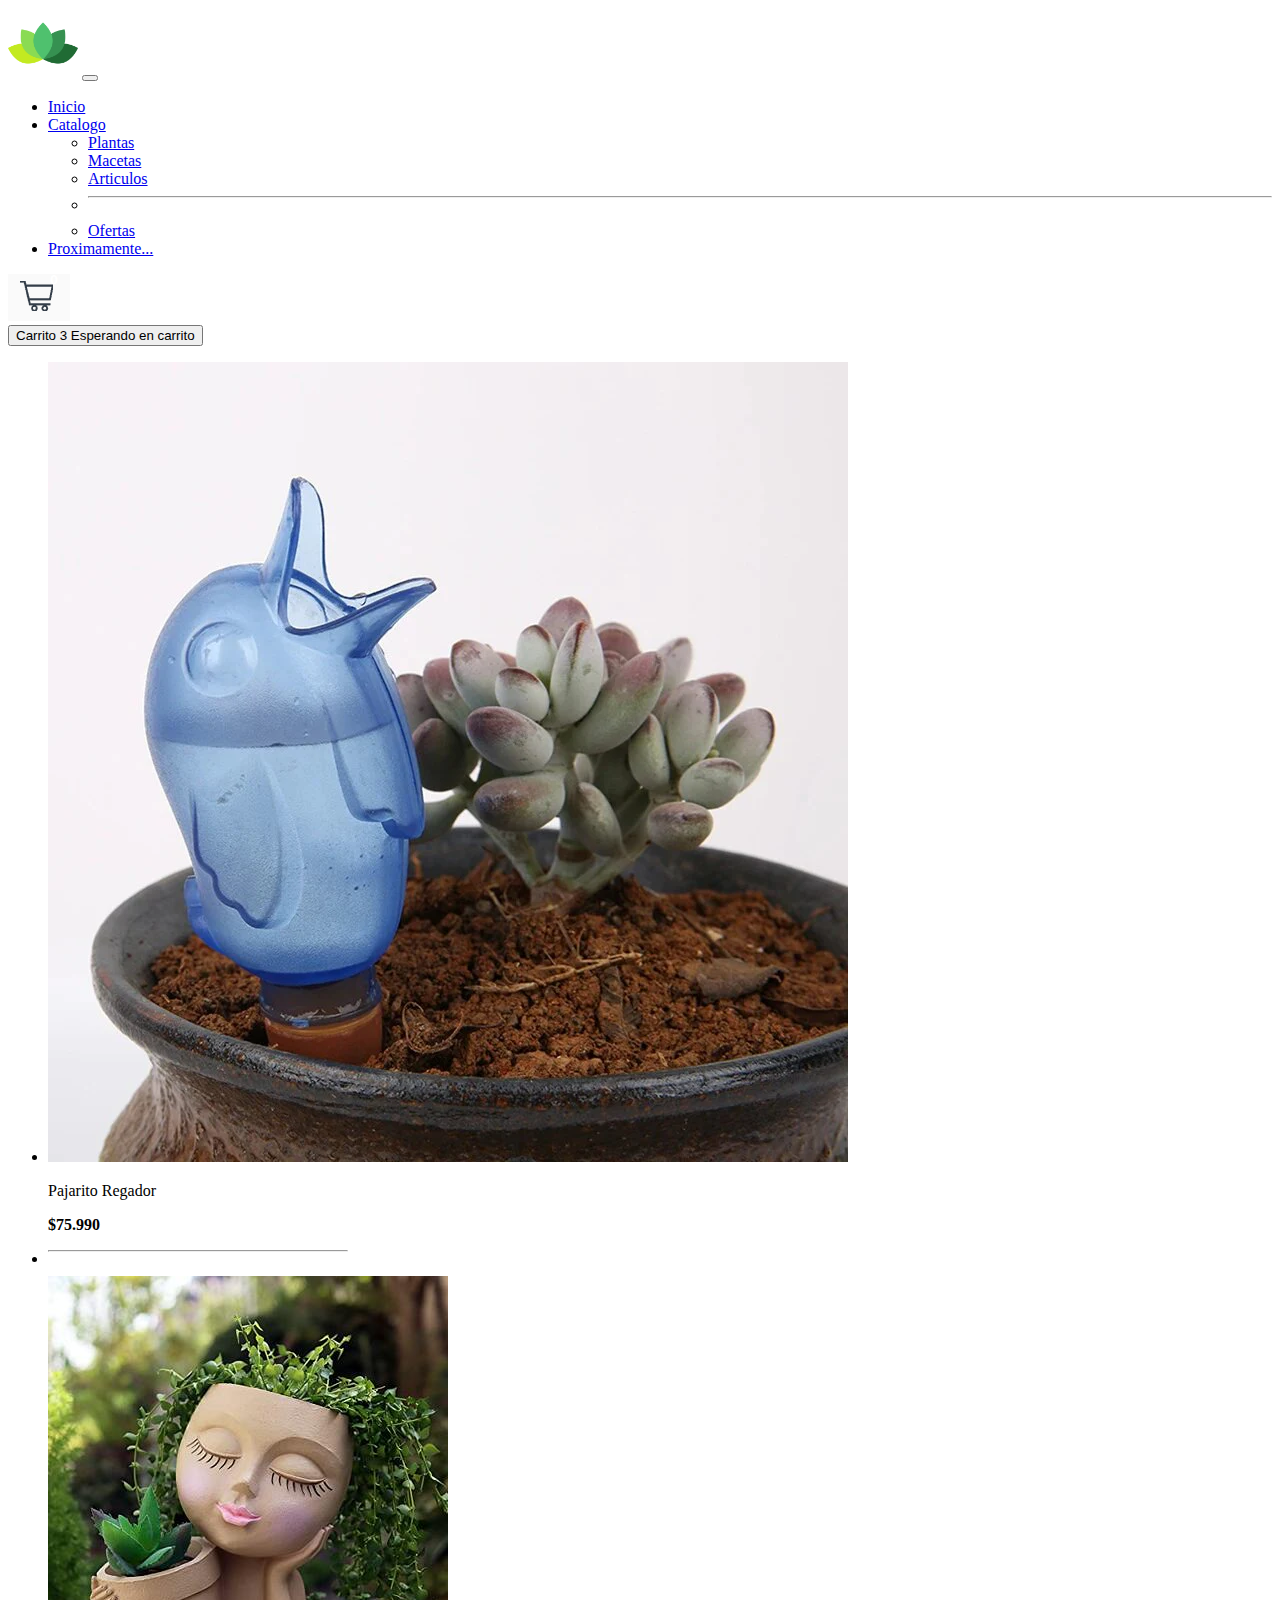
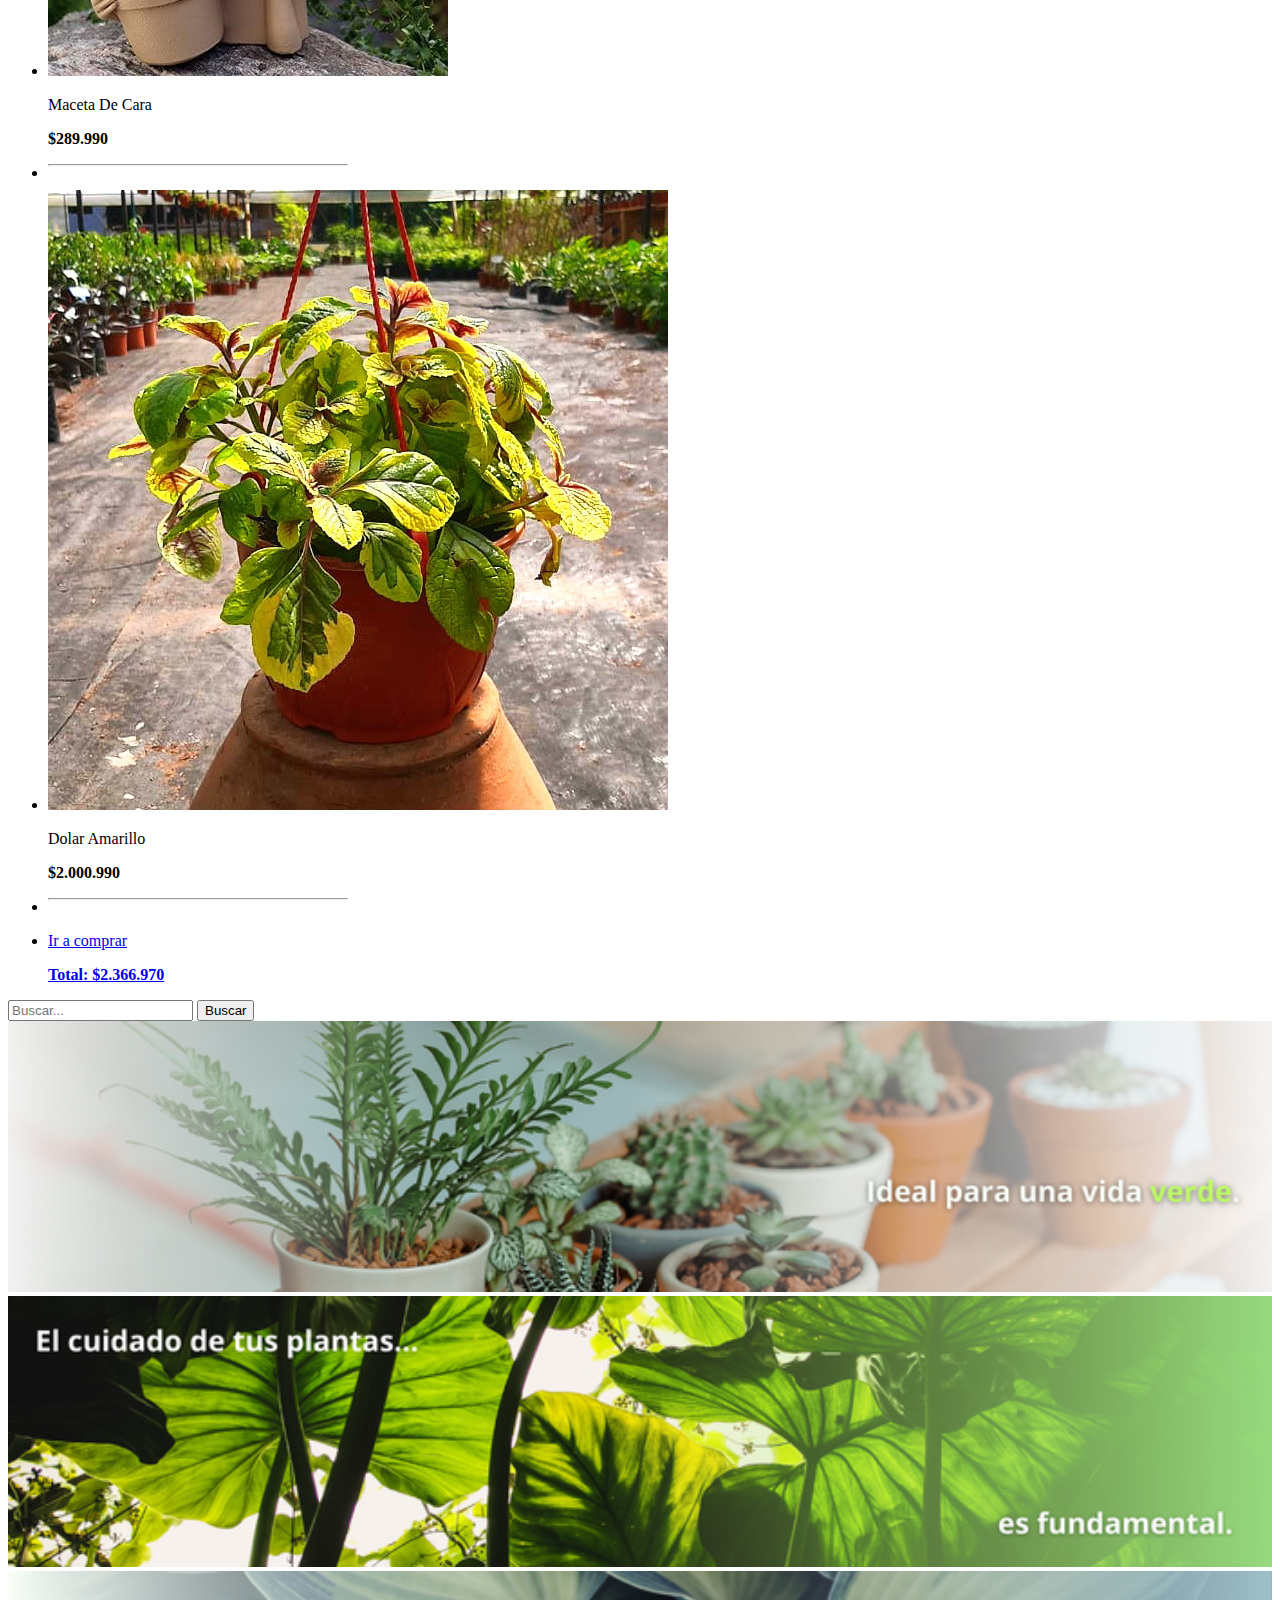
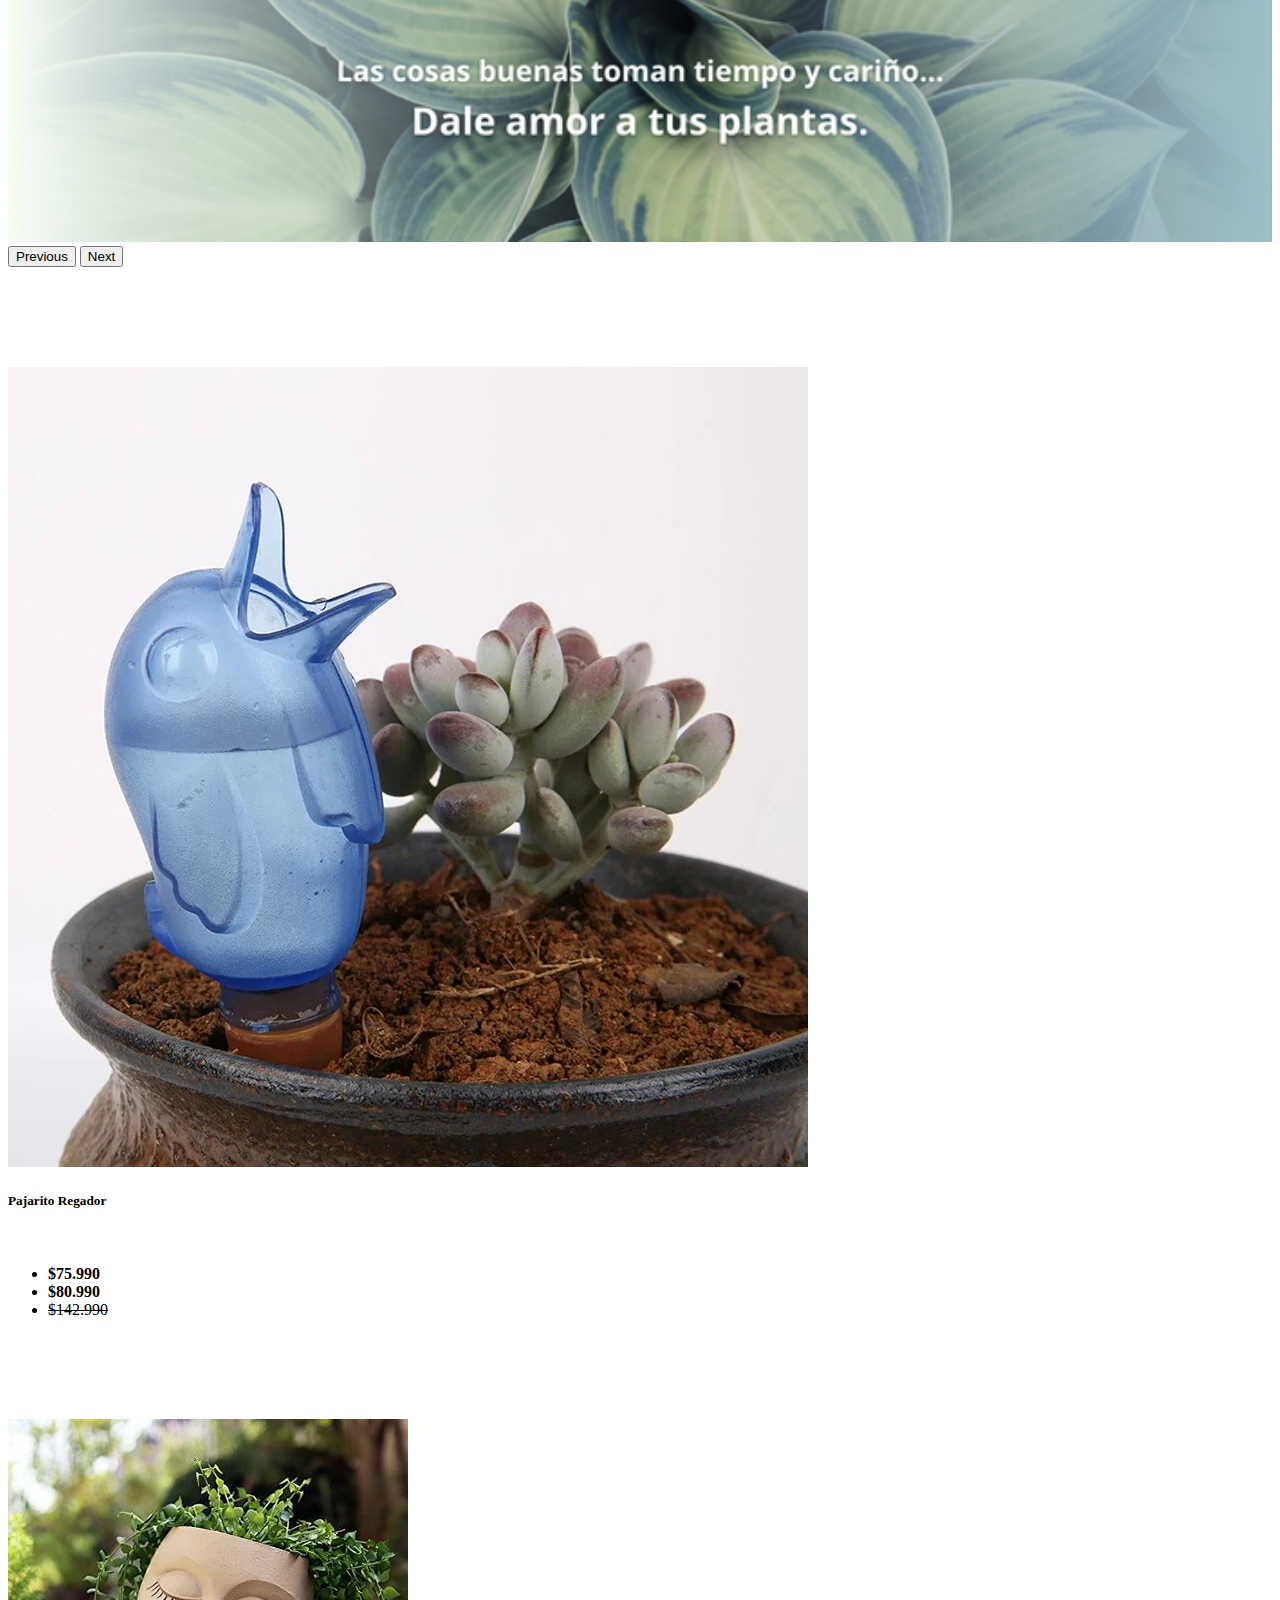
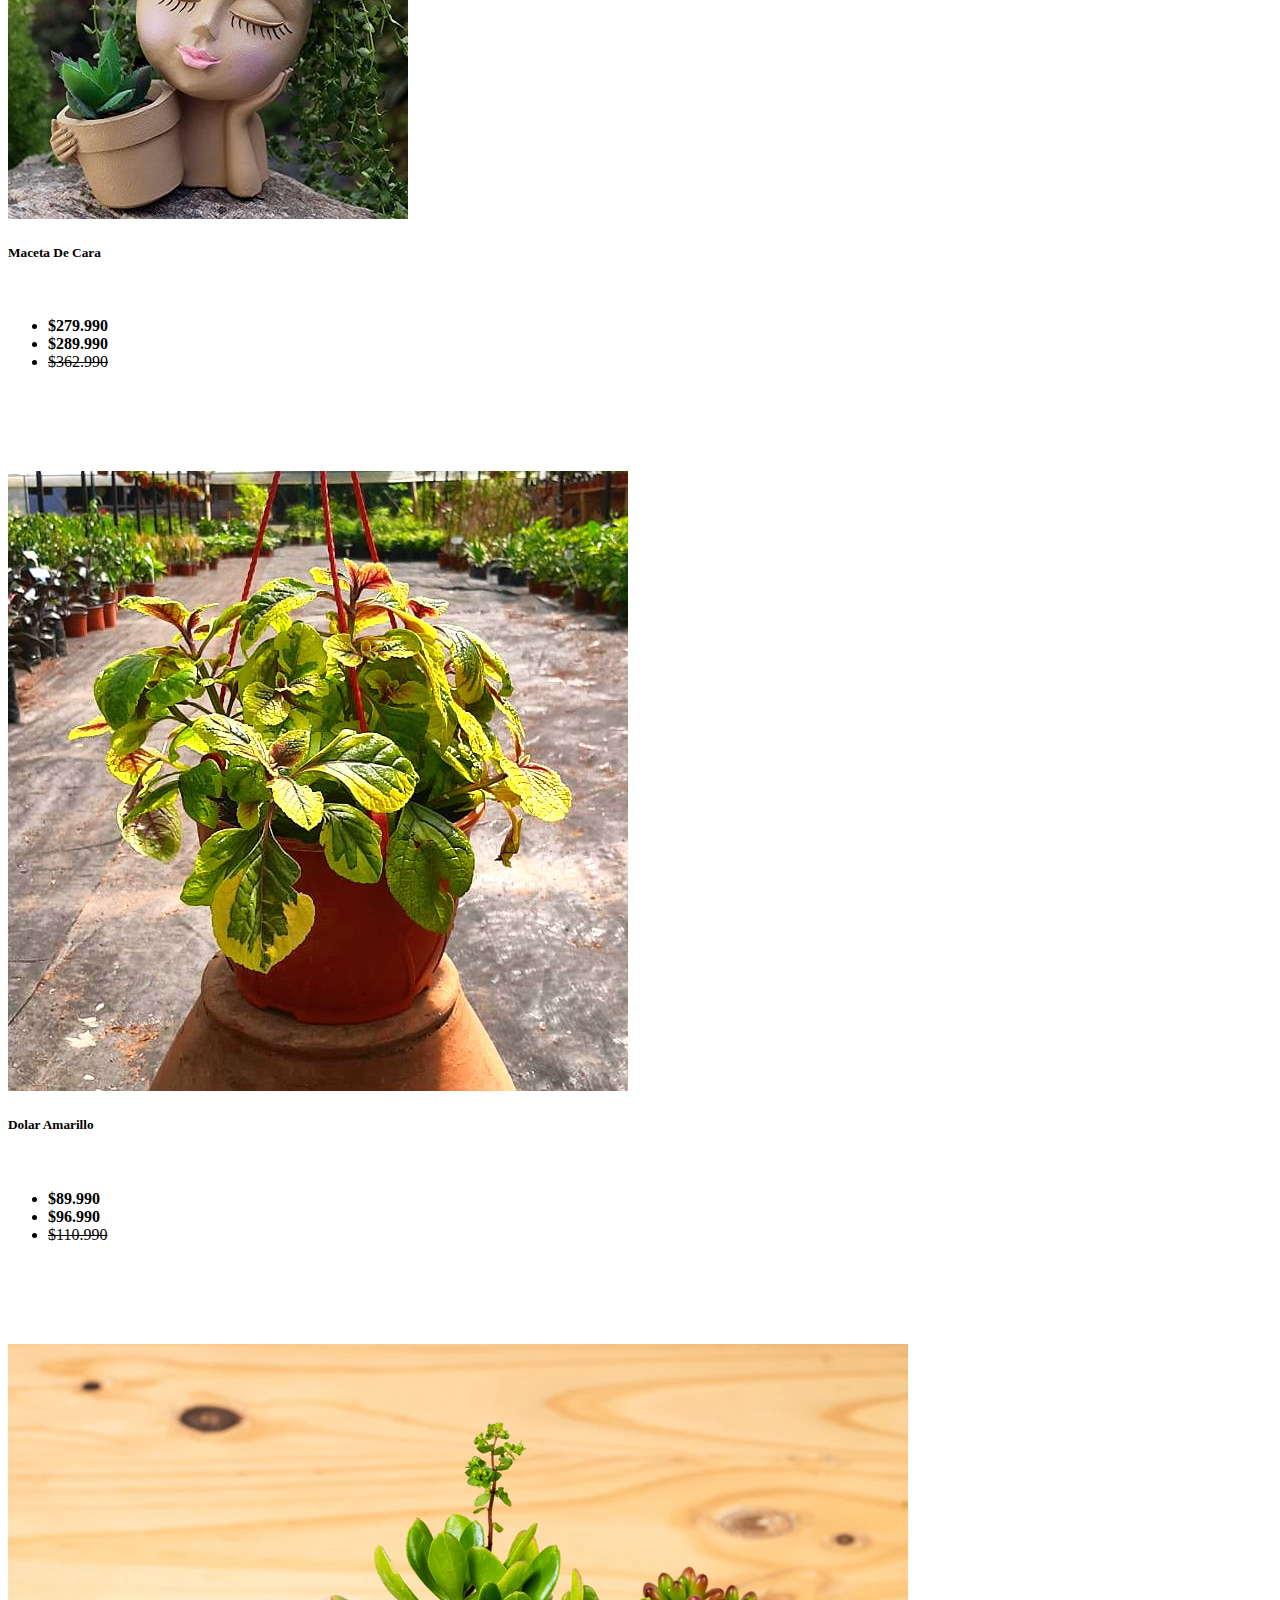
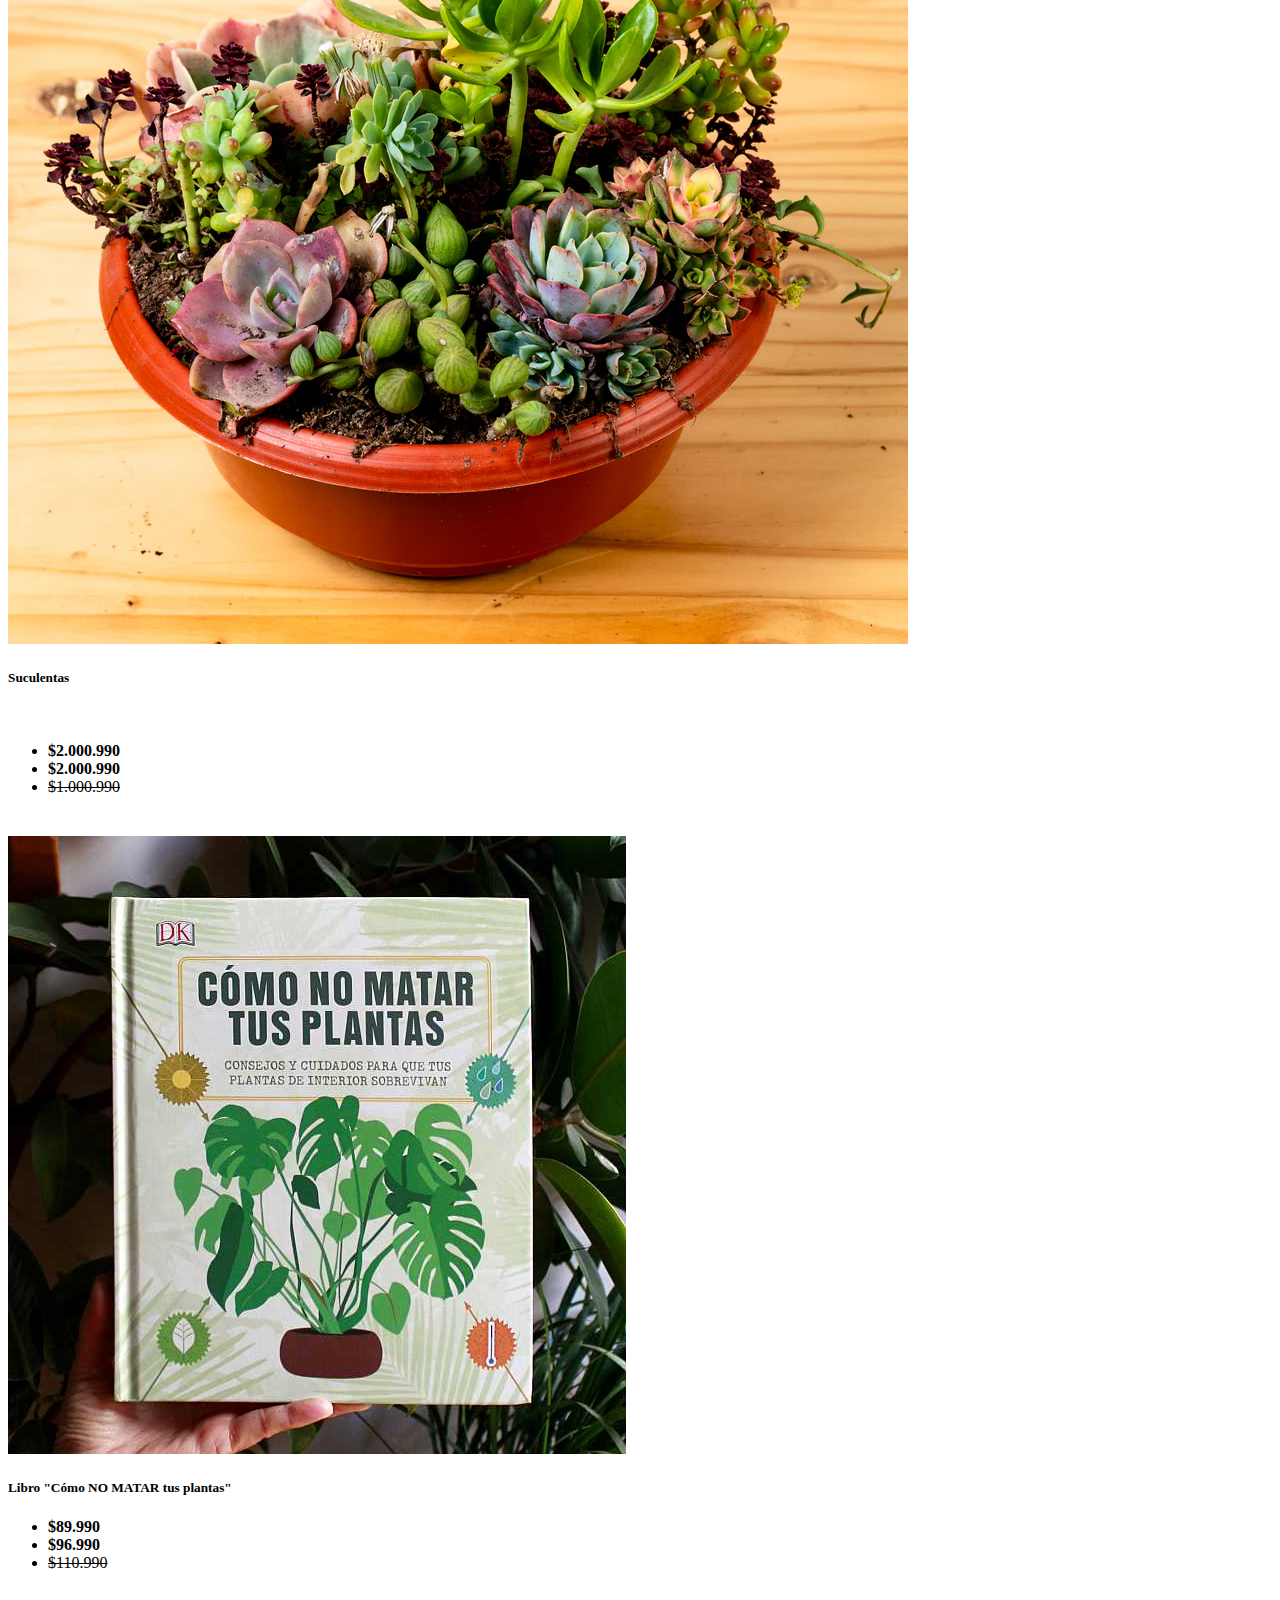
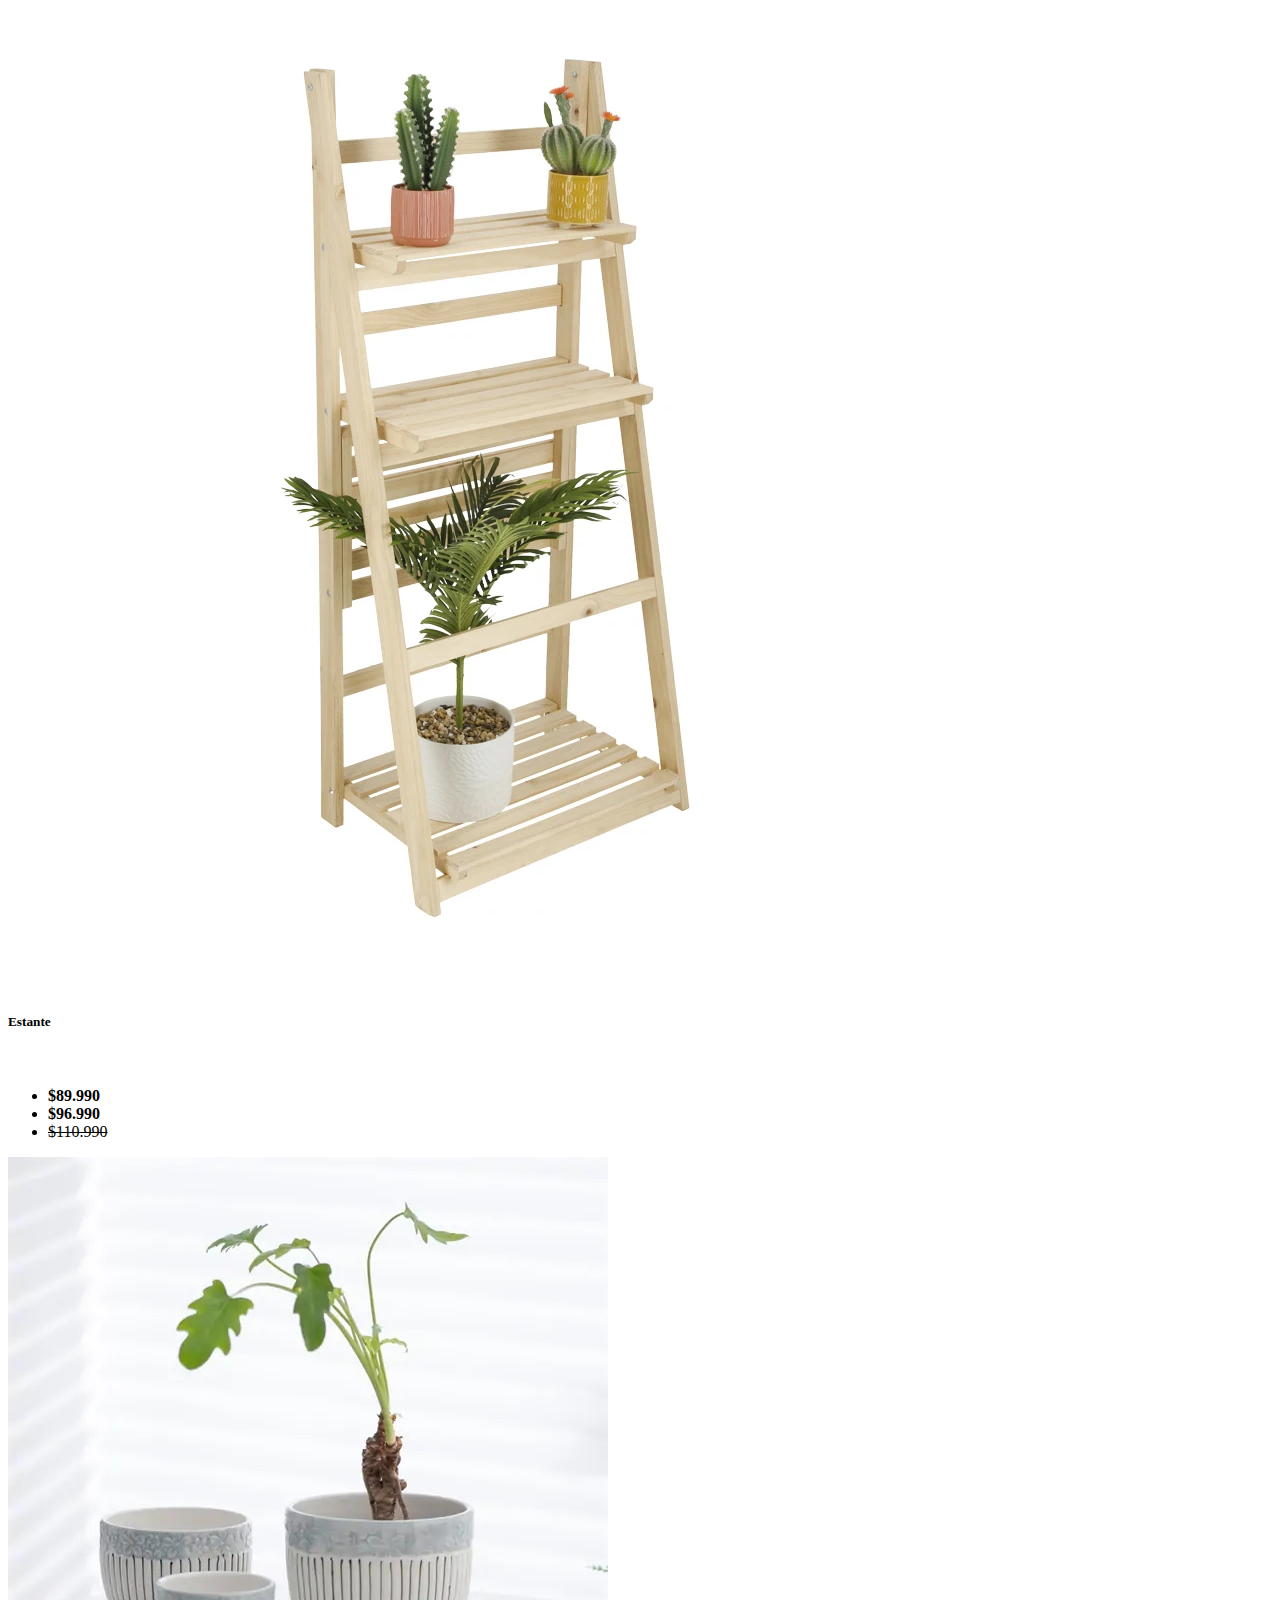
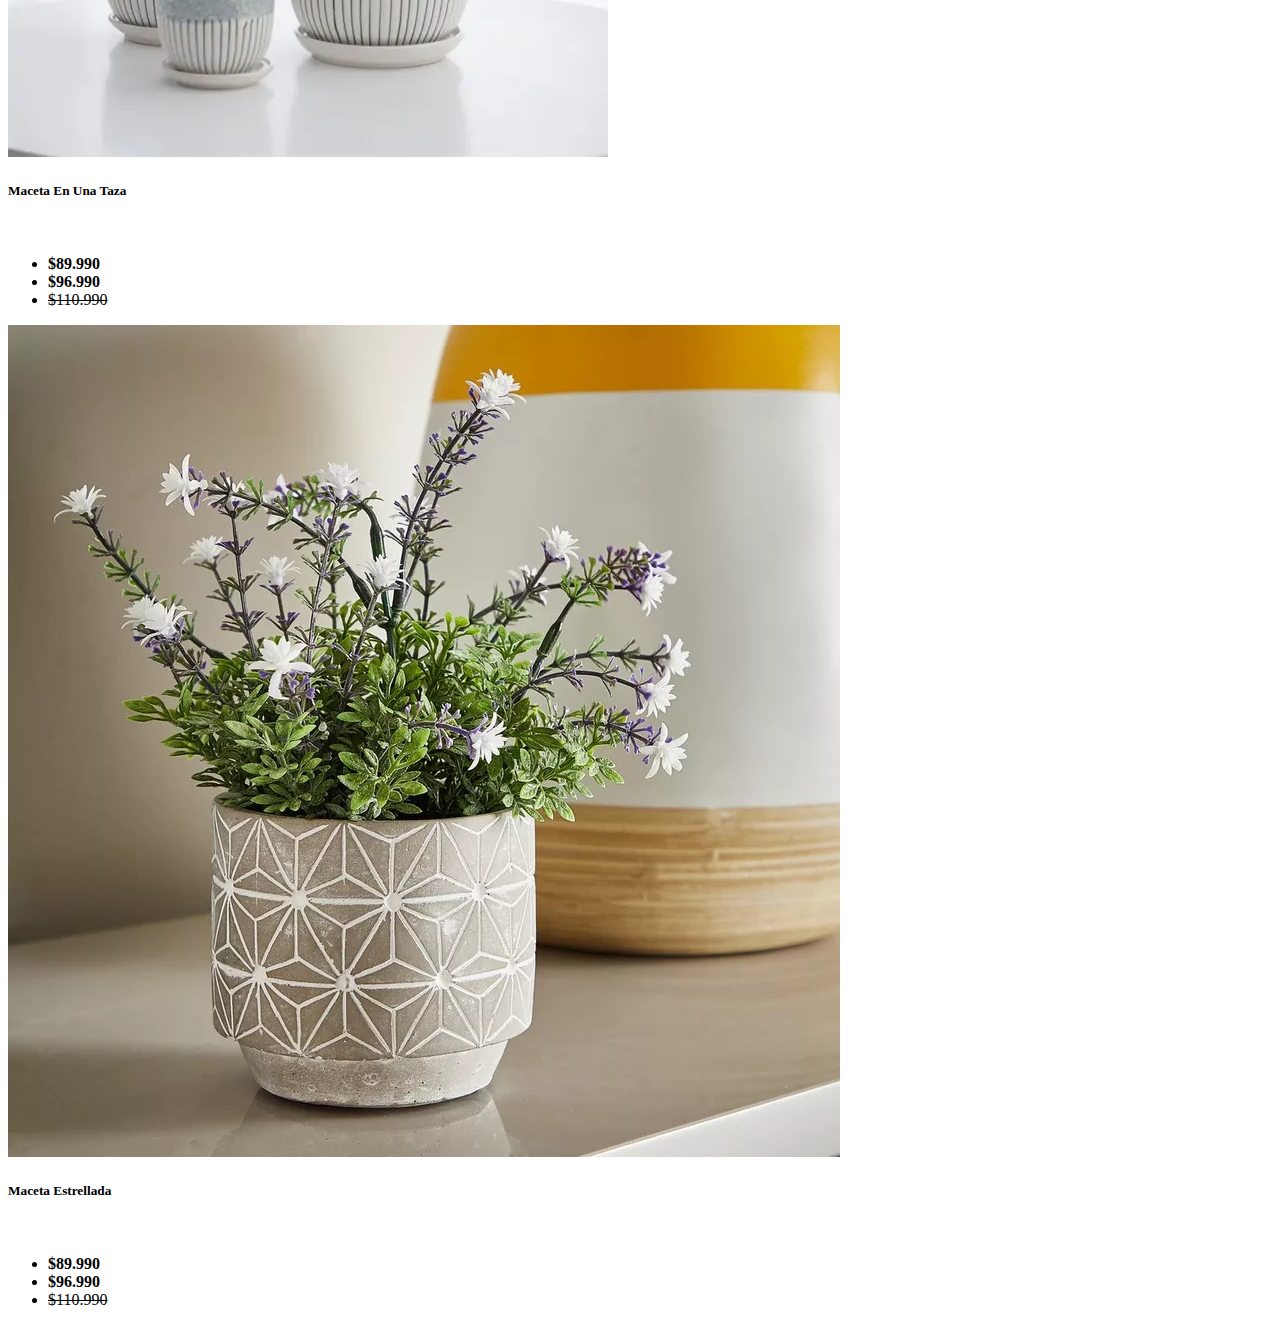
==== DIANA_AVILA_FELIPE_CRISOSTOMO_009D/Index.html @ 9fd3e960 "Renombrando" ====
<!doctype html>
<html lang="en">
  <head>
    <meta charset="utf-8">
    <meta name="viewport" content="width=device-width, initial-scale=1">

    <link href="https://cdn.jsdelivr.net/npm/bootstrap@5.0.2/dist/css/bootstrap.min.css" rel="stylesheet" integrity="sha384-EVSTQN3/azprG1Anm3QDgpJLIm9Nao0Yz1ztcQTwFspd3yD65VohhpuuCOmLASjC" crossorigin="anonymous">
    <link rel="stylesheet" href="style.css">
    <script src="funciones.js"></script>

    <title>PlantCare</title>
  </head>
  <body>

    <nav class="navbar navbar-expand-lg navbar-light bg-light">
        <div class="container-fluid">
          <a href="pagina.html"><img src="img/logo.png" alt="" width="70px"></a>
          <button class="navbar-toggler" type="button" data-bs-toggle="collapse" data-bs-target="#navbarSupportedContent" aria-controls="navbarSupportedContent" aria-expanded="false" aria-label="Toggle navigation">
            <span class="navbar-toggler-icon"></span>
          </button>
          <div class="collapse navbar-collapse" id="navbarSupportedContent">
            <ul class="navbar-nav me-auto mb-2 mb-lg-0">
              <li class="nav-item">
                <a class="nav-link active" aria-current="page" href="pagina.html">Inicio</a>
              </li>
              <li class="nav-item dropdown">
                <a class="nav-link dropdown-toggle" href="#" id="navbarDropdown" role="button" data-bs-toggle="dropdown" aria-expanded="false"> Catalogo
                </a>
                <ul class="dropdown-menu" aria-labelledby="navbarDropdown">
                  <li><a class="dropdown-item" href="Plantas.html">Plantas</a></li>
                  <li><a class="dropdown-item" href="Macetas.html">Macetas</a></li>
                  <li><a class="dropdown-item" href="Articulos.html">Articulos</a></li>
                  <li><hr class="dropdown-divider"></li>
                  <li><a class="dropdown-item" href="#">Ofertas</a></li>
                </ul>
              </li>
              <li class="nav-item">
                <a class="nav-link disabled" href="#" tabindex="-1" aria-disabled="true">Proximamente...</a>
              </li>
            </ul>
            <img src="img/carrito robado.png" alt="robado con exito">
            <div class="dropdown">
              <button class="btn btn-success position-relative me-2" type="button" id="dropdownMenuButton" data-bs-toggle="dropdown" aria-expanded="false">
                Carrito
                <span class="position-absolute top-0 start-100 translate-middle badge rounded-pill bg-danger">
                  3
                  <span class="visually-hidden">Esperando en carrito</span>
                </span>
              </button>
              <ul class="dropdown-menu dropdown-menu-large" aria-labelledby="dropdownMenuButton">
                <li>
                  <div class="container">
                    <div class="row align-items-center">
                      <div class="col-4">
                        <a href="#"><img src="img/articulos/art1_pajaritoregador.webp" alt="" class="img-fluid"></a>
                      </div>
                      <div class="col-8 text-start">
                        <p class="lead mb-0">Pajarito Regador</p>
                        <p class="lead"><b>$75.990</b></p> 
                      </div>
                    </div>
                  </div>
                </li>
                <li><hr class="dropdown-divider"></li>
                <li>
                  <div class="container">
                    <div class="row align-items-center">
                      <div class="col-4">
                        <a href="#"><img src="img/macetas/maceta1.jpg" alt="" class="img-fluid"></a>
                      </div>
                      <div class="col-8 text-start">
                        <p class="lead mb-0">Maceta De Cara</p>
                        <p class="lead"><b>$289.990</b></p> 
                      </div>
                    </div>
                  </div>
                </li>
                <li><hr class="dropdown-divider"></li>

                <li>
                  <div class="container">
                    <div class="row align-items-center">
                      <div class="col-4">
                        <a href="#"><img src="img/plantas/planta1_dolaramarillo.jpg" alt="" class="img-fluid"></a>
                      </div>
                      <div class="col-8 text-start">
                        <p class="lead mb-0">Dolar Amarillo</p>
                        <p class="lead"><b>$2.000.990</b></p>                        
                      </div>
                    </div>
                  </div>
                </li>

                <li><hr class="dropdown-divider"></li>
                <li>
                    <a class="dropdown-item" href="carrito.html">
                    <p class="lead">Ir a comprar</p>
                    <p class="lead"><b>Total: $2.366.970</b></p>
                  </a>
                </li>
              </ul>
            </div>

            <form class="d-flex">
              <input class="form-control me-2" type="Buscar" placeholder="Buscar..." aria-label="Buscar">
              <button class="btn btn-outline-success" type="submit">Buscar</button>
            </form>
          </div>
        </div>
      </nav>
      <div id="carouselExampleControls" class="carousel slide" data-bs-ride="carousel">
        <div class="carousel-inner">
          <div class="carousel-item active">
            <img src="img/carrusel1.png" class="d-block w-100" alt="">
          </div>
          <div class="carousel-item">
            <img src="img/carrusel2.png" class="d-block w-100" alt="">
          </div>
          <div class="carousel-item">
            <img src="img/carrusel3.png" class="d-block w-100" alt="">
          </div>
        </div>
        <button class="carousel-control-prev" type="button" data-bs-target="#carouselExampleControls" data-bs-slide="prev">
          <span class="carousel-control-prev-icon" aria-hidden="true"></span>
          <span class="visually-hidden">Previous</span>
        </button>
        <button class="carousel-control-next" type="button" data-bs-target="#carouselExampleControls" data-bs-slide="next">
          <span class="carousel-control-next-icon" aria-hidden="true"></span>
          <span class="visually-hidden">Next</span>
        </button>
      </div>

      <div class="container">
        <div class="row">
            <div class="col">
                <div class="card card2">
                    <img src="img/articulos/art1_pajaritoregador.webp" class="card-img-top" alt="...">
                    <div class="card-body">
                      <h5 class="card-title">Pajarito Regador</h5>
                      <img src="img/Screenshot_3.png" alt="">
                    </div>
                    <ul class="list-group list-group-flush">
                      <li class="list-group-item lead text-danger"><b>$75.990</b></li>
                      <li class="list-group-item lead"><b>$80.990</b></li>
                      <li class="list-group-item text-muted"><del>$142.990</del></li>
                    </ul>
                </div>
            </div>
            <div class="col">
                <div class="card card2">
                    <img src="img/macetas/maceta1.jpg" class="card-img-top" alt="...">
                    <div class="card-body">
                      <h5 class="card-title">Maceta De Cara</h5>
                      <img src="img/Screenshot_3.png" alt="">
                    </div>
                    <ul class="list-group list-group-flush">
                      <li class="list-group-item lead text-danger"><b>$279.990</b></li>
                      <li class="list-group-item lead"><b>$289.990</b></li>
                      <li class="list-group-item text-muted"><del>$362.990</del></li>
                    </ul>
                </div>
            </div>
            <div class="col">
                <div class="card card2">
                    <img src="img/plantas/planta1_dolaramarillo.jpg" class="card-img-top" alt="...">
                    <div class="card-body">
                      <h5 class="card-title">Dolar Amarillo</h5>
                      <img src="img/Screenshot_3.png" alt="">
                    </div>
                    <ul class="list-group list-group-flush">
                      <li class="list-group-item lead text-danger"><b>$89.990</b></li>
                      <li class="list-group-item lead"><b>$96.990</b></li>
                      <li class="list-group-item text-muted"><del>$110.990</del></li>
                    </ul>
                </div>
            </div>
            <div class="col">
                <div class="card card2">
                    <img src="img/plantas/planta7_suculentas.webp" class="card-img-top" alt="...">
                    <div class="card-body">
                      <h5 class="card-title">Suculentas</h5>
                      <img src="img/Screenshot_3.png" alt="">
                    </div>
                    <ul class="list-group list-group-flush">
                      <li class="list-group-item lead text-danger"><b>$2.000.990</b></li>
                      <li class="list-group-item lead"><b>$2.000.990</b></li>
                      <li class="list-group-item text-muted"><del>$1.000.990</del></li>
                    </ul>
                </div>
            </div>
            <div class="col-md-3">
              <div class="card">
                  <img src="img/articulos/art8_libro.jpg" class="card-img-top" alt="...">
                  <div class="card-body">
                    <h5 class="card-title">Libro "Cómo NO MATAR tus plantas" </h5>
                  </div>
                  <ul class="list-group list-group-flush">
                    <li class="list-group-item lead text-danger"><b>$89.990</b></li>
                    <li class="list-group-item lead"><b>$96.990</b></li>
                    <li class="list-group-item text-muted"><del>$110.990</del></li>
                  </ul>
              </div>
          </div>
          <div class="col-md-3">
            <div class="card">
                <img src="img/articulos/art7_estante.webp" class="card-img-top" alt="...">
                <div class="card-body">
                  <h5 class="card-title">Estante</h5>
                  <br>
                </div>
                <ul class="list-group list-group-flush">
                  <li class="list-group-item lead text-danger"><b>$89.990</b></li>
                  <li class="list-group-item lead"><b>$96.990</b></li>
                  <li class="list-group-item text-muted"><del>$110.990</del></li>
                </ul>
            </div>
        </div>
        <div class="col-md-3">
          <div class="card">
              <img src="img/macetas/maceta7.webp" class="card-img-top" alt="...">
              <div class="card-body">
                <h5 class="card-title">Maceta En Una Taza</h5>
                <br>
              </div>
              <ul class="list-group list-group-flush">
                <li class="list-group-item lead text-danger"><b>$89.990</b></li>
                <li class="list-group-item lead"><b>$96.990</b></li>
                <li class="list-group-item text-muted"><del>$110.990</del></li>
              </ul>
          </div>
        </div>
        <div class="col-md-3">
          <div class="card">
              <img src="img/macetas/maceta5.webp" class="card-img-top" alt="...">
              <div class="card-body">
                <h5 class="card-title">Maceta Estrellada</h5>
                <br>
              </div>
              <ul class="list-group list-group-flush">
                <li class="list-group-item lead text-danger"><b>$89.990</b></li>
                <li class="list-group-item lead"><b>$96.990</b></li>
                <li class="list-group-item text-muted"><del>$110.990</del></li>
              </ul>
          </div>
        </div>
        </div>
      </div>
    <script src="https://cdn.jsdelivr.net/npm/bootstrap@5.0.2/dist/js/bootstrap.bundle.min.js" integrity="sha384-MrcW6ZMFYlzcLA8Nl+NtUVF0sA7MsXsP1UyJoMp4YLEuNSfAP+JcXn/tWtIaxVXM" crossorigin="anonymous"></script>
  </body>
</html>
---- DIANA_AVILA_FELIPE_CRISOSTOMO_009D/style.css ----
.carousel-item img {
    max-height: 400px; 
    width: 100%; 
    margin: auto;
}

#carouselExampleControls {
    max-width: 100%; 
    height: auto;
    margin: 0 auto; 
}

.card2{
    width: 18rem; 
    margin-top: 100px;
    margin-bottom: 40px;
}

.dropdown-menu-large{
    width: 300px;
}

.cartita{
    width: 1500px;
 }
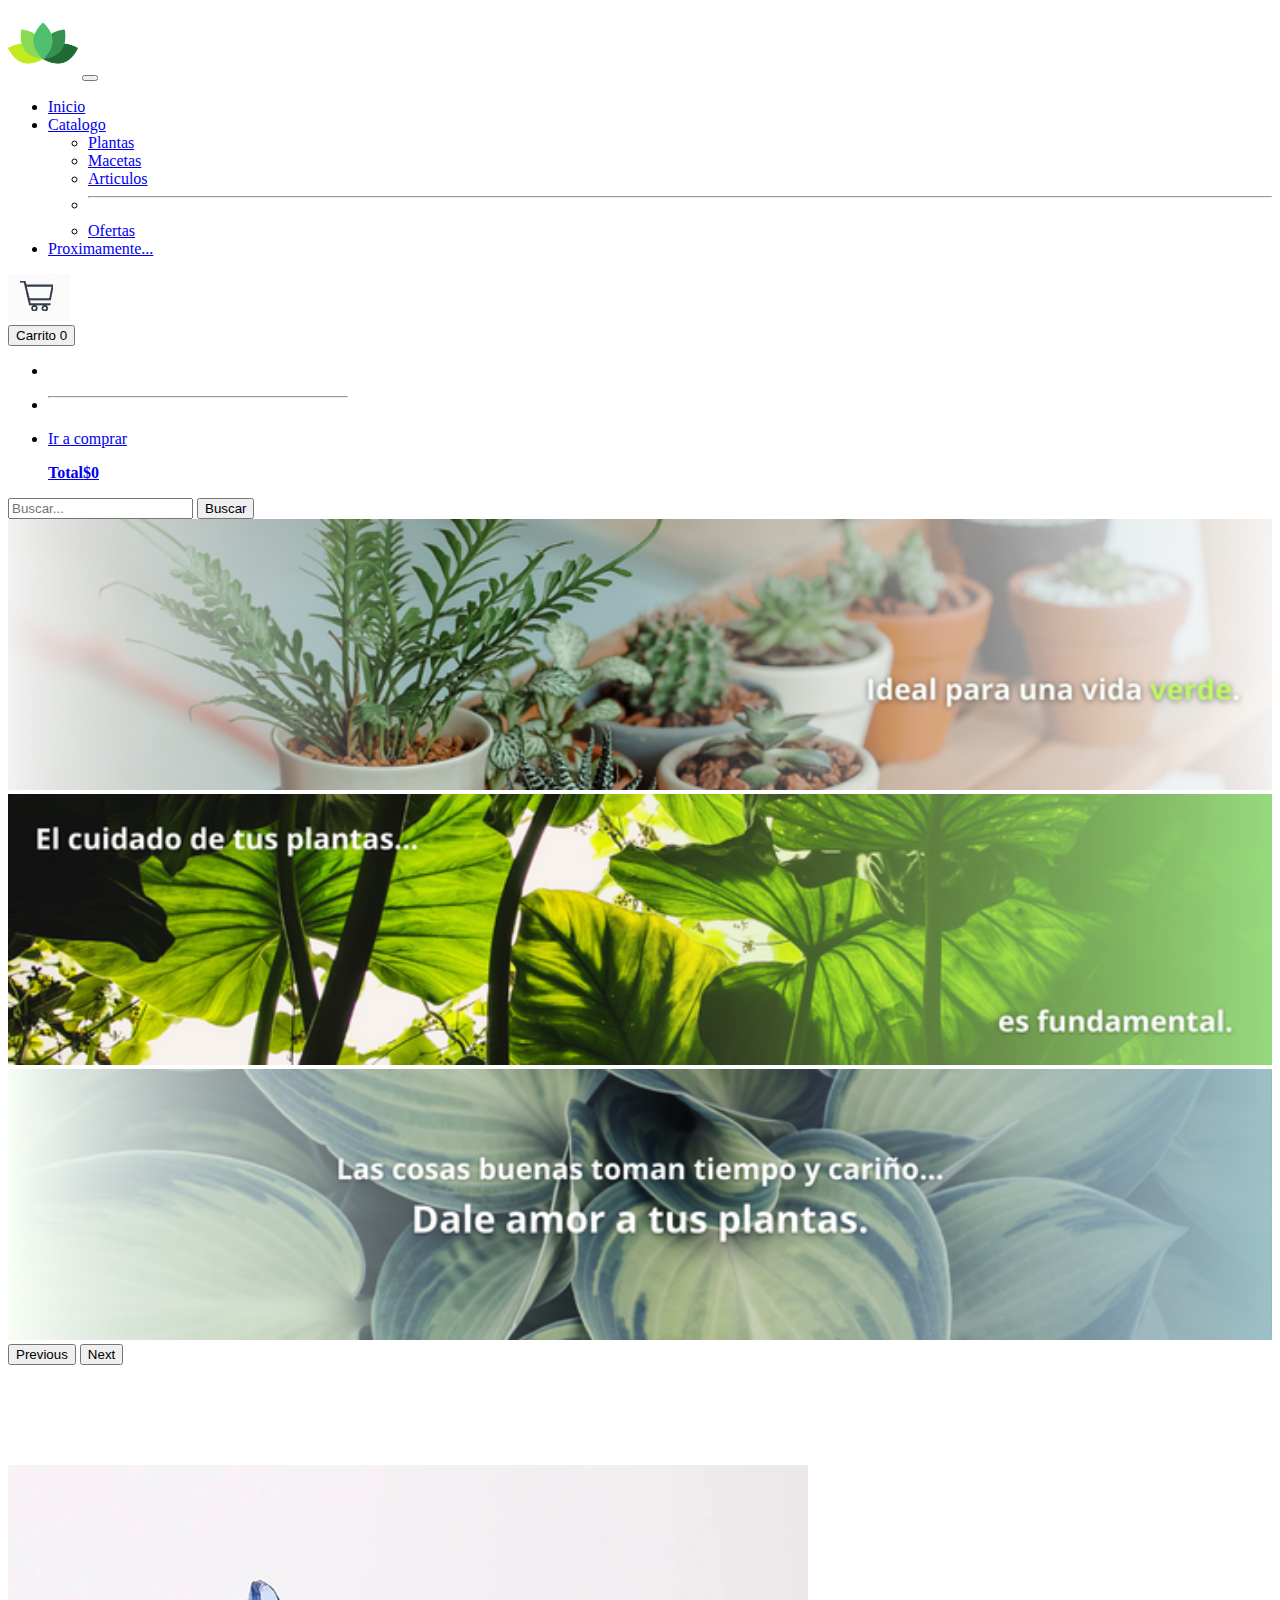
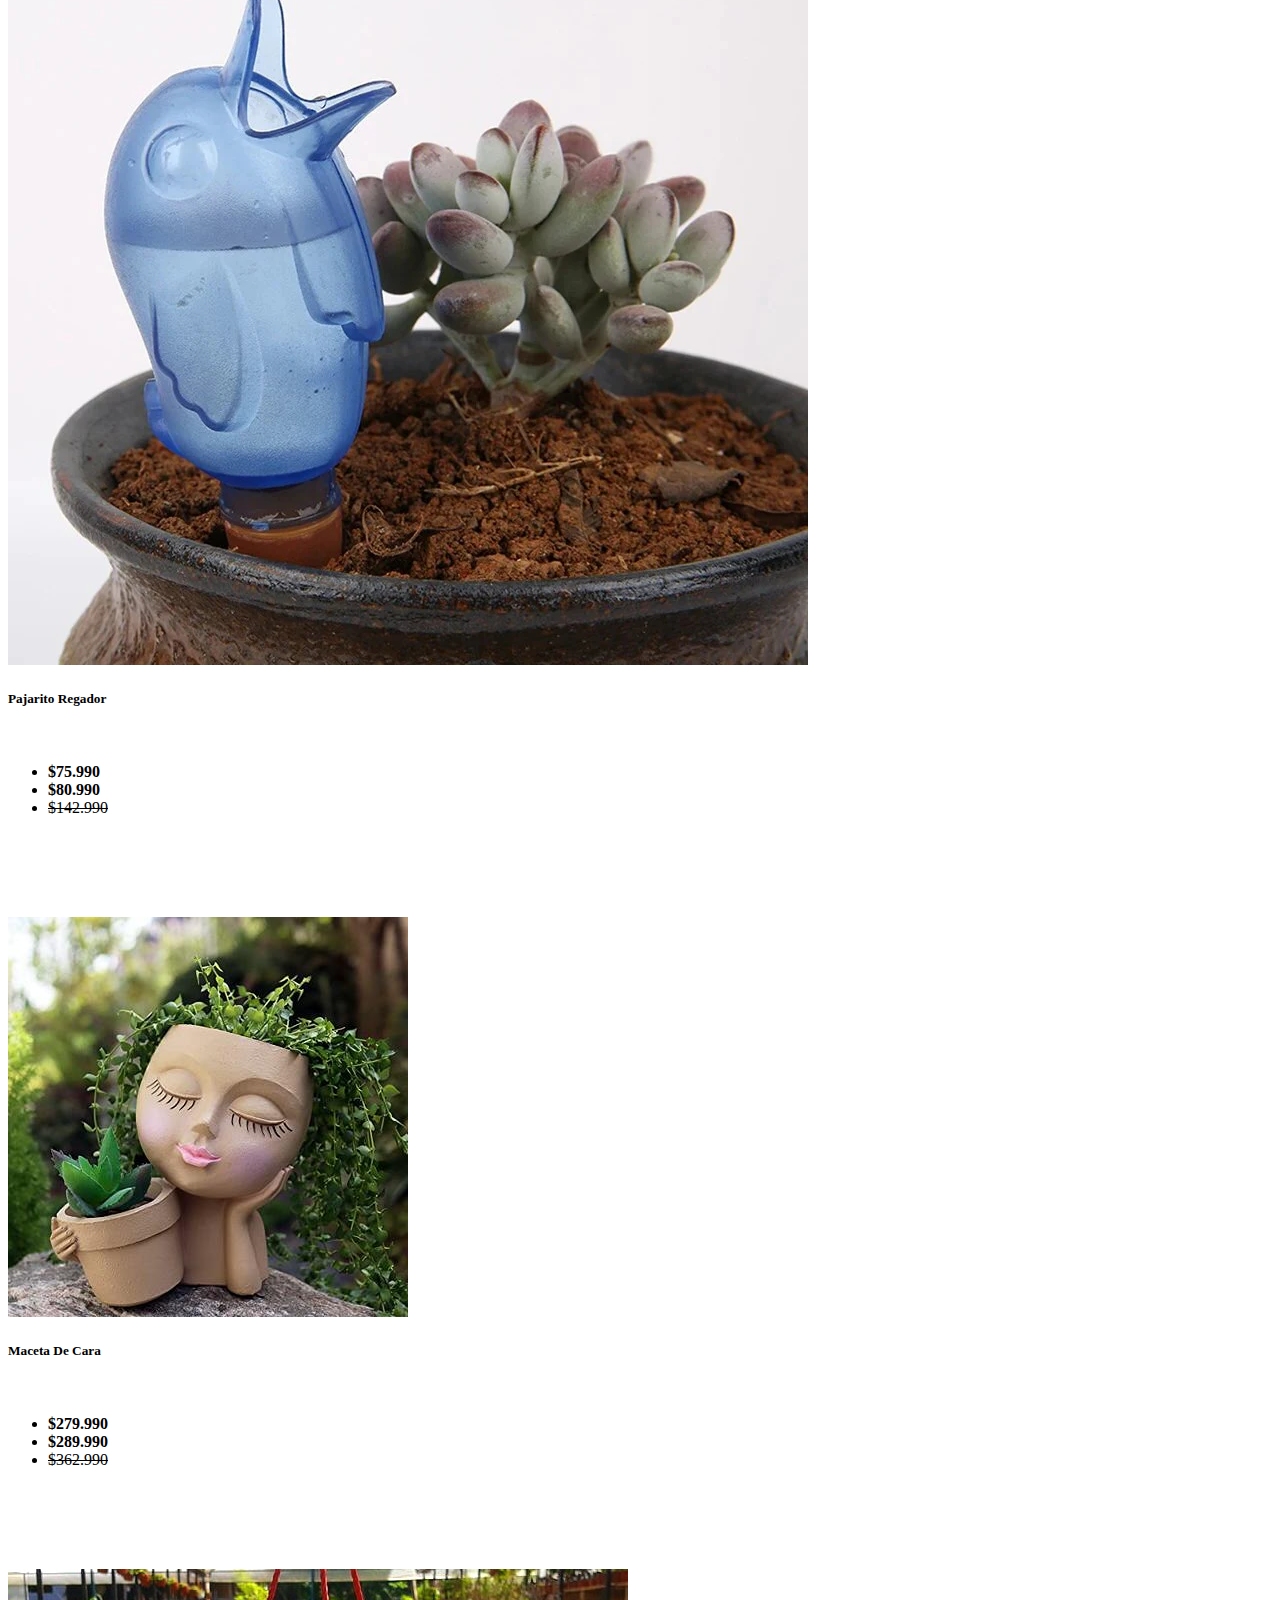
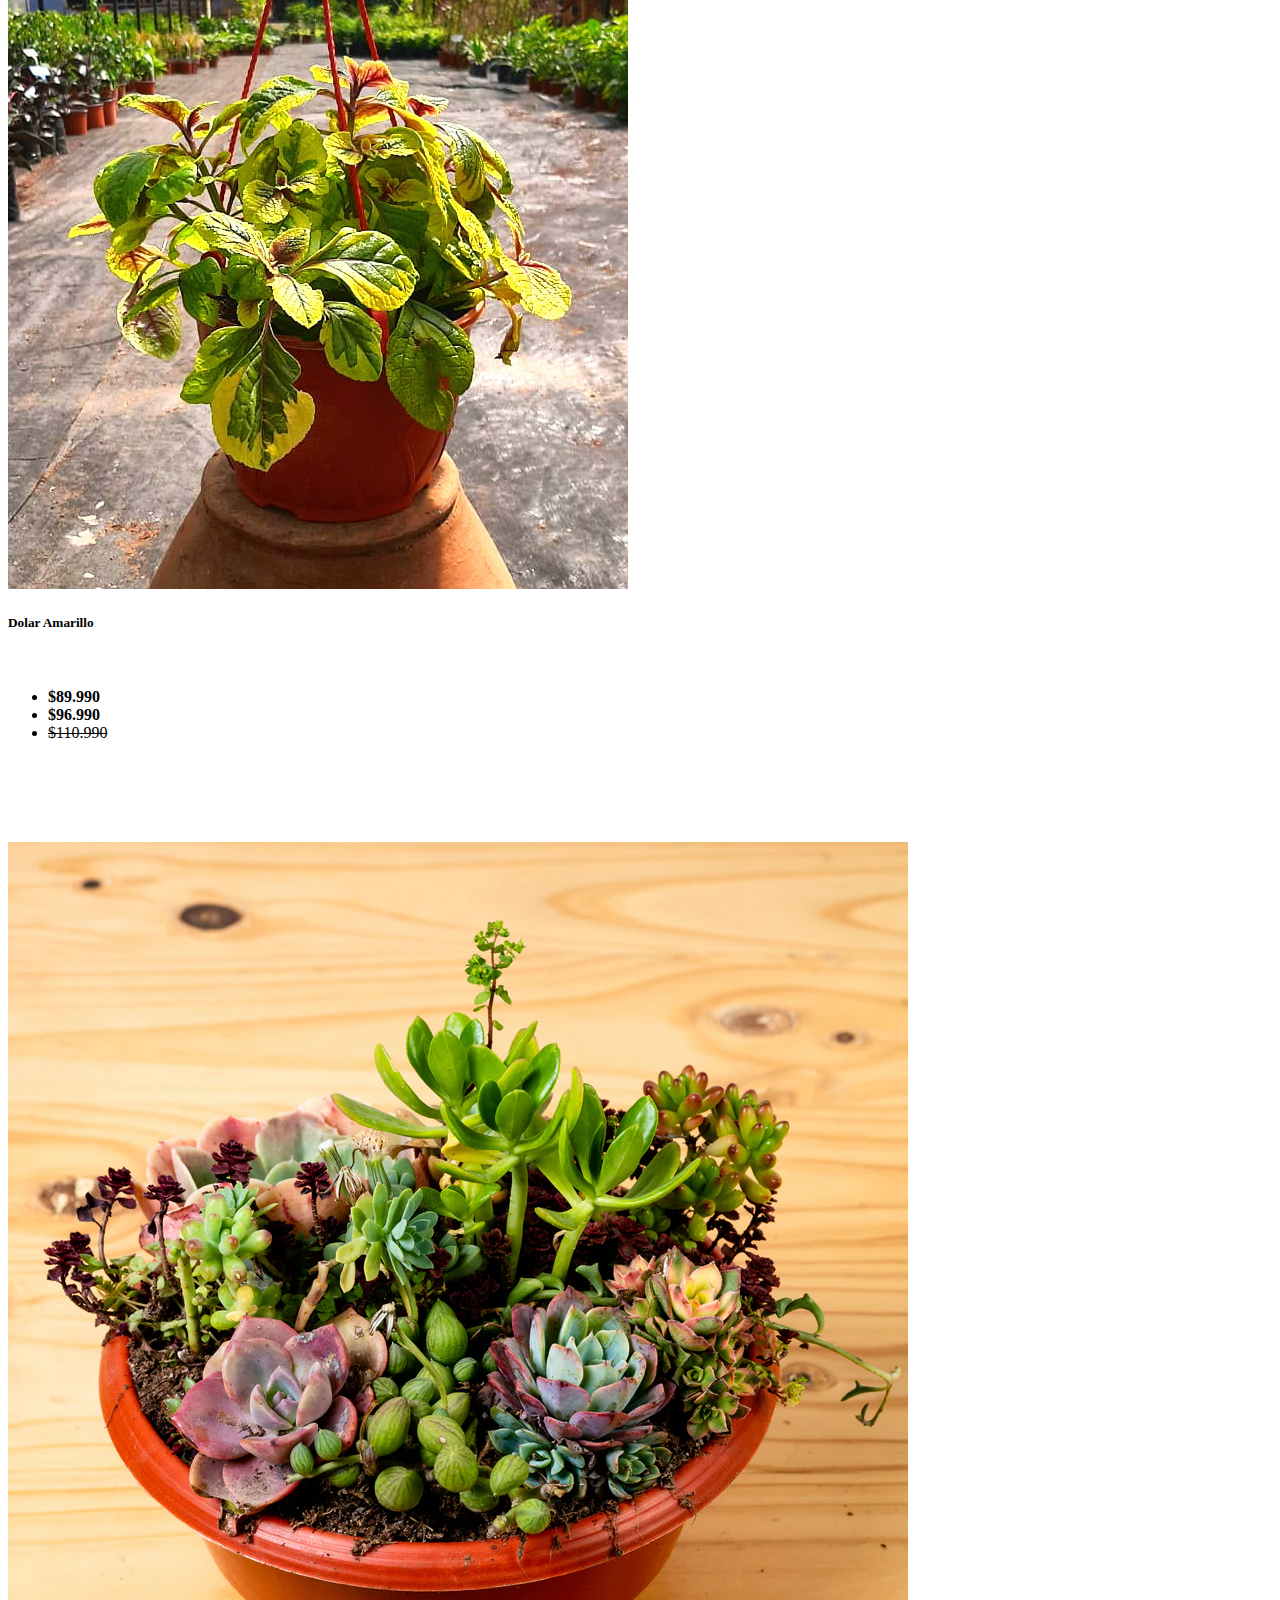
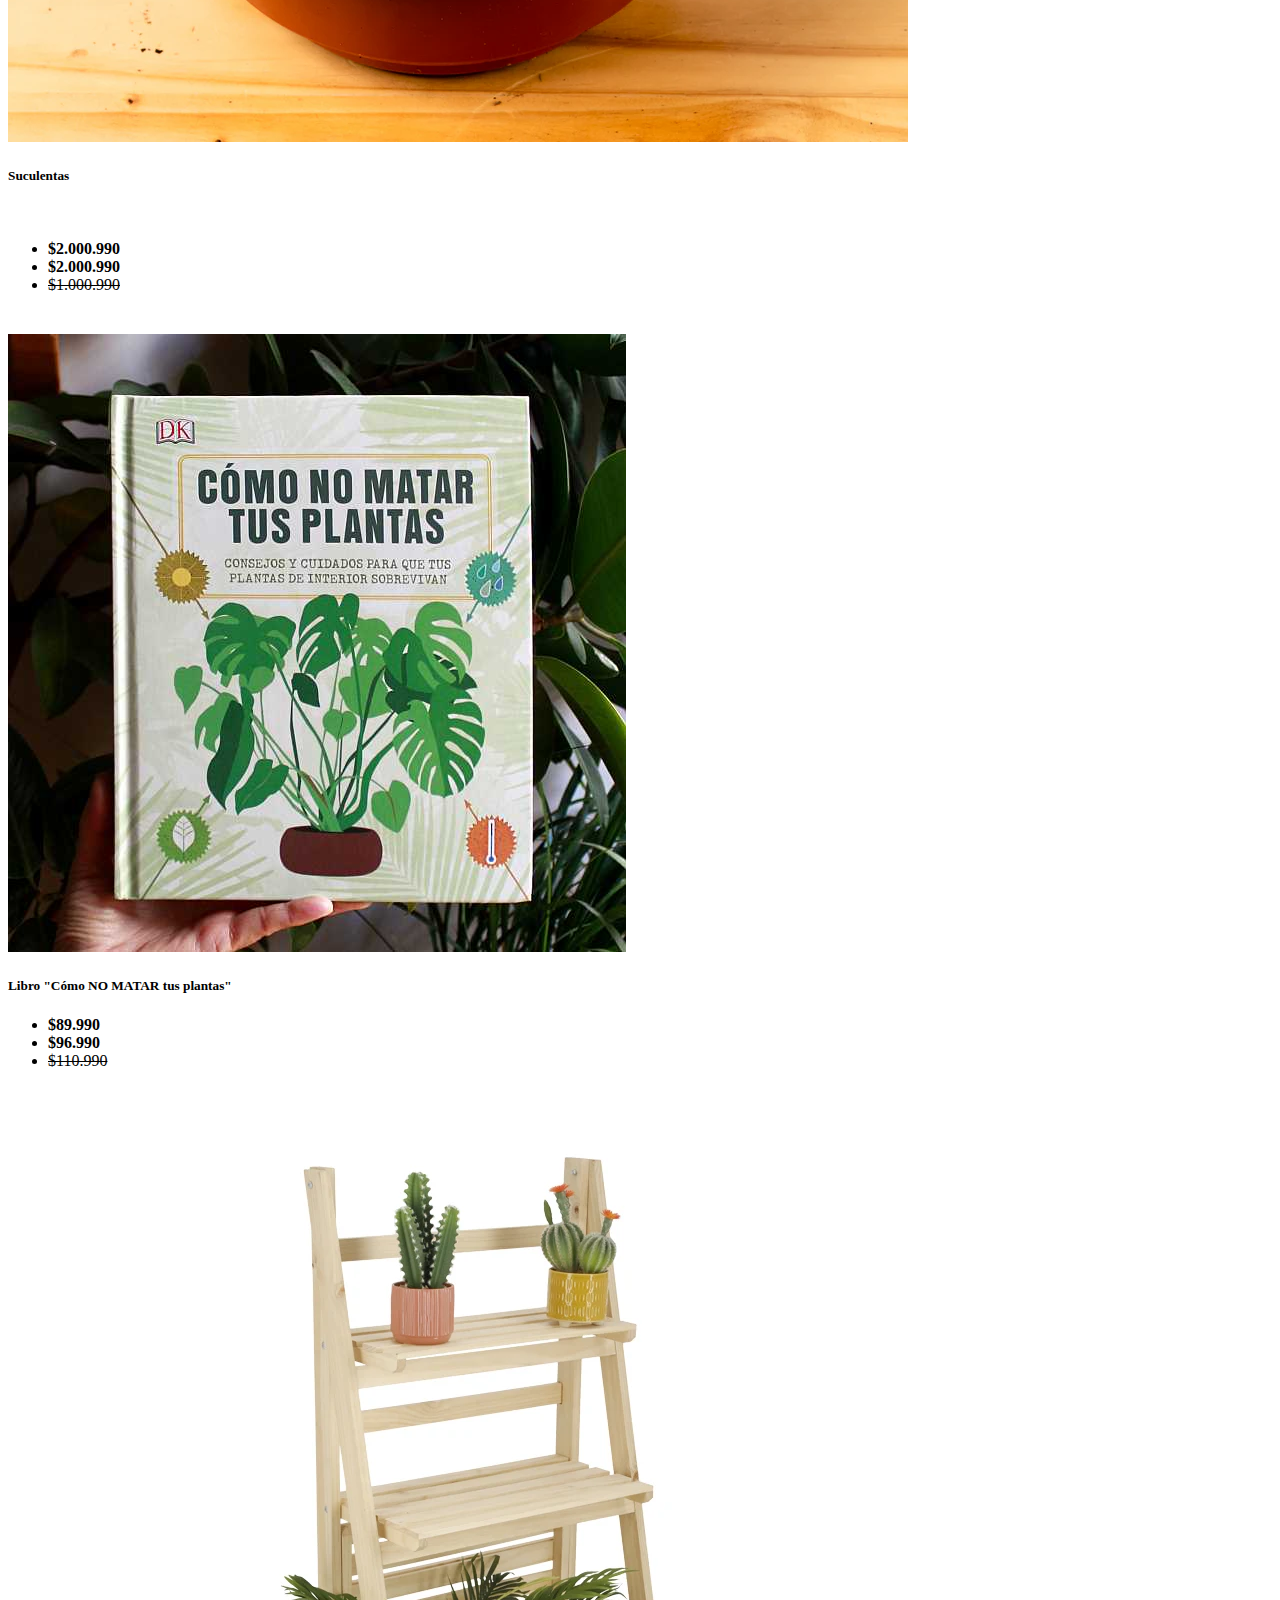
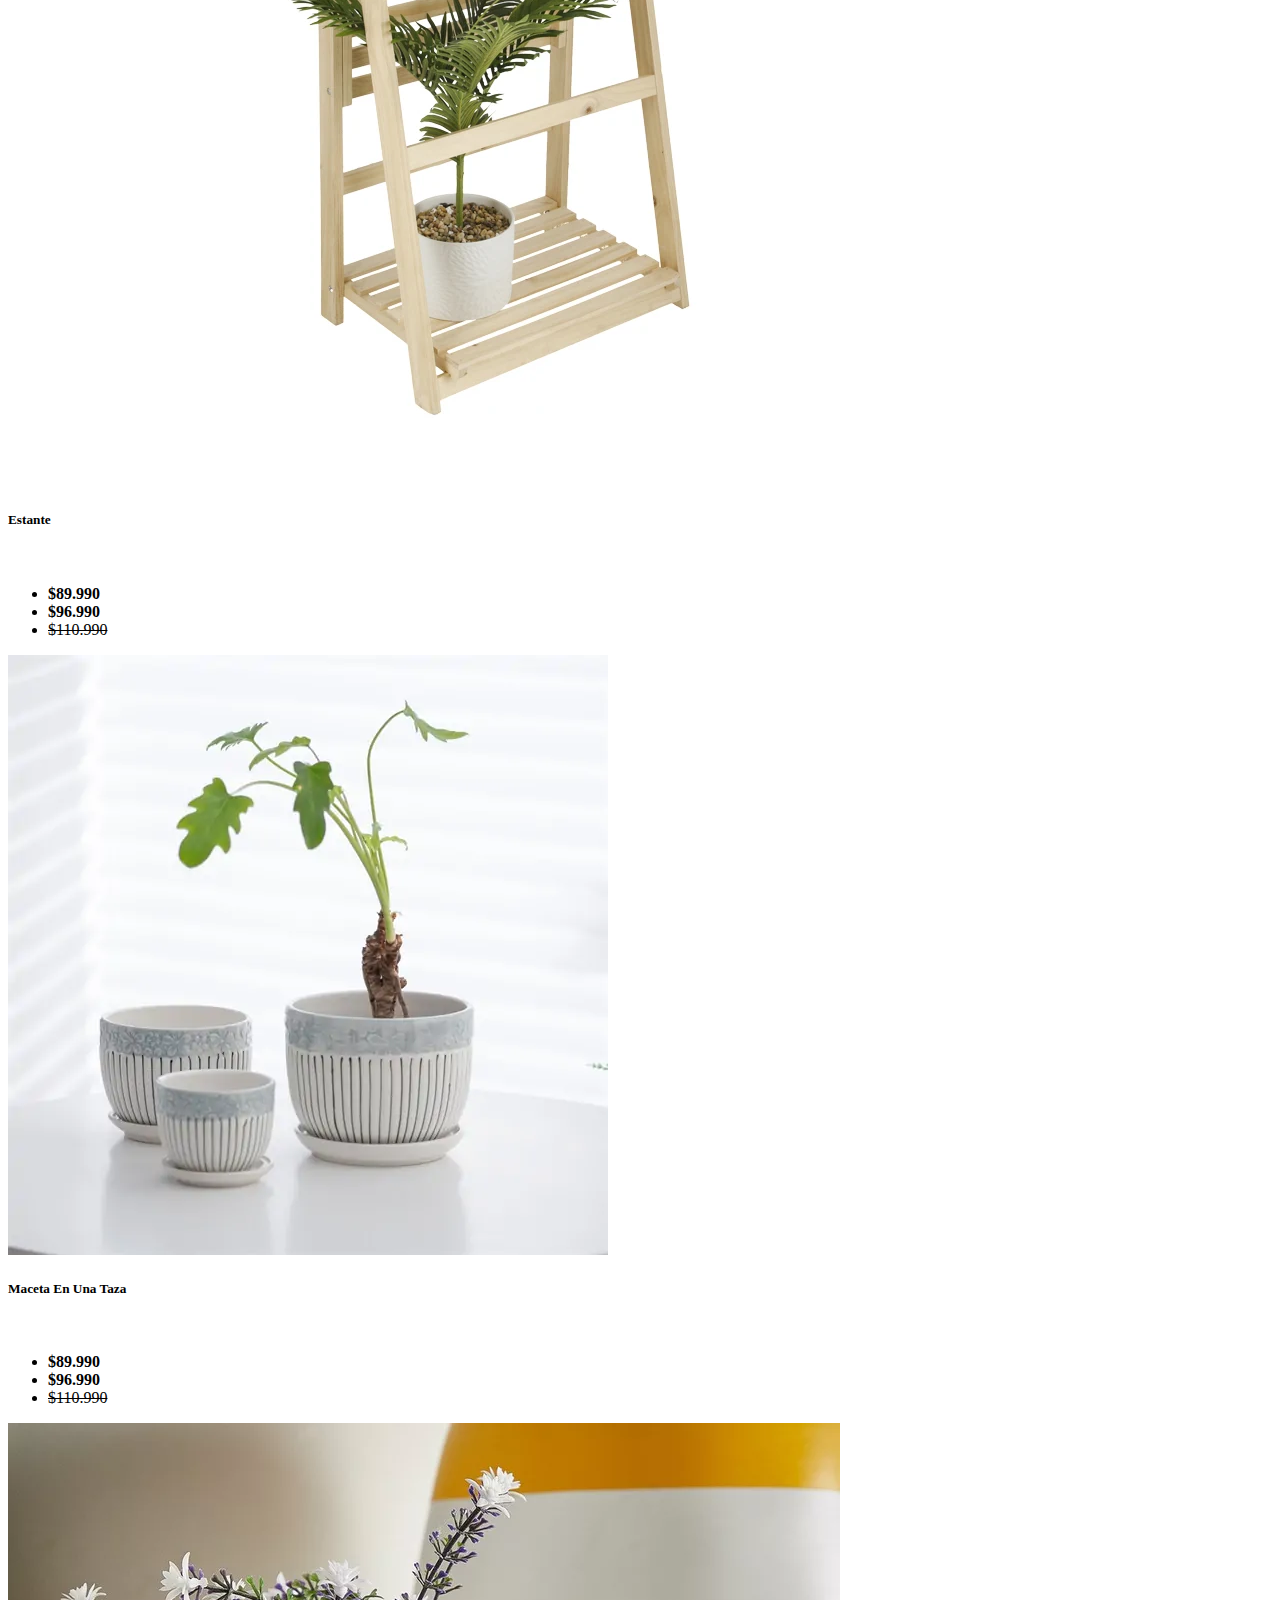
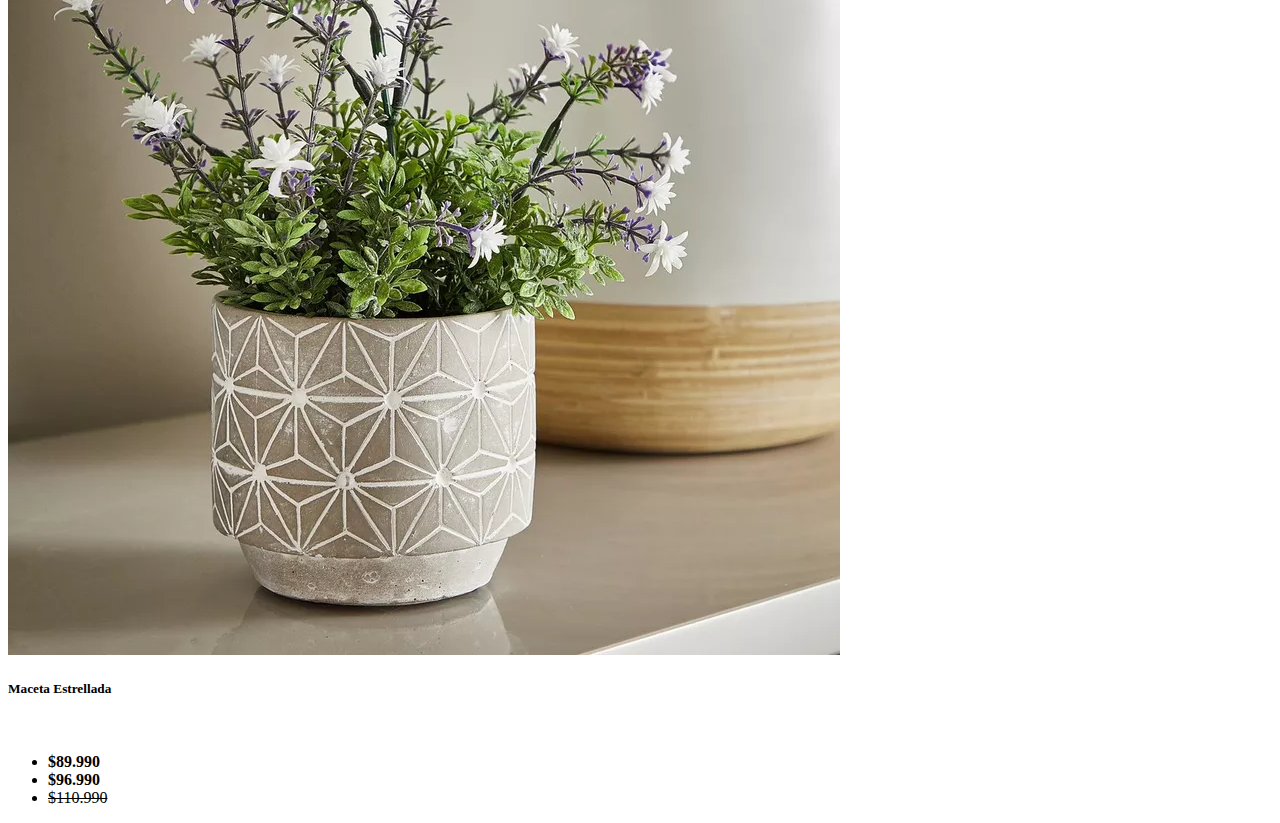
==== commit 6b403660: "Update Index.html" ====
--- a/DIANA_AVILA_FELIPE_CRISOSTOMO_009D/Index.html
+++ b/DIANA_AVILA_FELIPE_CRISOSTOMO_009D/Index.html
@@ -6,7 +6,8 @@
 
     <link href="https://cdn.jsdelivr.net/npm/bootstrap@5.0.2/dist/css/bootstrap.min.css" rel="stylesheet" integrity="sha384-EVSTQN3/azprG1Anm3QDgpJLIm9Nao0Yz1ztcQTwFspd3yD65VohhpuuCOmLASjC" crossorigin="anonymous">
     <link rel="stylesheet" href="style.css">
-    <script src="funciones.js"></script>
+    <script src="https://code.jquery.com/jquery-3.7.1.min.js"></script>
+
 
     <title>PlantCare</title>
   </head>
@@ -14,7 +15,7 @@
 
     <nav class="navbar navbar-expand-lg navbar-light bg-light">
         <div class="container-fluid">
-          <a href="pagina.html"><img src="img/logo.png" alt="" width="70px"></a>
+          <a href="Index.html"><img src="img/logo.png" alt="" width="70px"></a>
           <button class="navbar-toggler" type="button" data-bs-toggle="collapse" data-bs-target="#navbarSupportedContent" aria-controls="navbarSupportedContent" aria-expanded="false" aria-label="Toggle navigation">
             <span class="navbar-toggler-icon"></span>
           </button>
@@ -41,66 +42,28 @@
             <img src="img/carrito robado.png" alt="robado con exito">
             <div class="dropdown">
               <button class="btn btn-success position-relative me-2" type="button" id="dropdownMenuButton" data-bs-toggle="dropdown" aria-expanded="false">
-                Carrito
-                <span class="position-absolute top-0 start-100 translate-middle badge rounded-pill bg-danger">
-                  3
-                  <span class="visually-hidden">Esperando en carrito</span>
-                </span>
+                  Carrito
+                  <span class="position-absolute top-0 start-100 translate-middle badge rounded-pill bg-danger numero-obj">
+                   0   
+                  </span>
               </button>
               <ul class="dropdown-menu dropdown-menu-large" aria-labelledby="dropdownMenuButton">
-                <li>
-                  <div class="container">
-                    <div class="row align-items-center">
-                      <div class="col-4">
-                        <a href="#"><img src="img/articulos/art1_pajaritoregador.webp" alt="" class="img-fluid"></a>
+                  <li>
+                      <div class="container">
+                          <div class="row align-items-center" id="cartItems">
+                              <!-- Los items del carrito se agregarán aquí -->
+                          </div>
                       </div>
-                      <div class="col-8 text-start">
-                        <p class="lead mb-0">Pajarito Regador</p>
-                        <p class="lead"><b>$75.990</b></p> 
-                      </div>
-                    </div>
-                  </div>
-                </li>
-                <li><hr class="dropdown-divider"></li>
-                <li>
-                  <div class="container">
-                    <div class="row align-items-center">
-                      <div class="col-4">
-                        <a href="#"><img src="img/macetas/maceta1.jpg" alt="" class="img-fluid"></a>
-                      </div>
-                      <div class="col-8 text-start">
-                        <p class="lead mb-0">Maceta De Cara</p>
-                        <p class="lead"><b>$289.990</b></p> 
-                      </div>
-                    </div>
-                  </div>
-                </li>
-                <li><hr class="dropdown-divider"></li>
-
-                <li>
-                  <div class="container">
-                    <div class="row align-items-center">
-                      <div class="col-4">
-                        <a href="#"><img src="img/plantas/planta1_dolaramarillo.jpg" alt="" class="img-fluid"></a>
-                      </div>
-                      <div class="col-8 text-start">
-                        <p class="lead mb-0">Dolar Amarillo</p>
-                        <p class="lead"><b>$2.000.990</b></p>                        
-                      </div>
-                    </div>
-                  </div>
-                </li>
-
-                <li><hr class="dropdown-divider"></li>
-                <li>
-                    <a class="dropdown-item" href="carrito.html">
-                    <p class="lead">Ir a comprar</p>
-                    <p class="lead"><b>Total: $2.366.970</b></p>
-                  </a>
-                </li>
+                  </li>
+                  <li><hr class="dropdown-divider"></li>
+                  <li>
+                      <a class="dropdown-item" href="carrito.html">
+                          <p class="lead">Ir a comprar</p>
+                          <p class="lead"><b>Total</b><b class="total-carrito">...</b></p>
+                      </a>
+                  </li>
               </ul>
-            </div>
-
+          </div>
             <form class="d-flex">
               <input class="form-control me-2" type="Buscar" placeholder="Buscar..." aria-label="Buscar">
               <button class="btn btn-outline-success" type="submit">Buscar</button>
@@ -131,113 +94,113 @@
       </div>
 
       <div class="container">
-        <div class="row">
-            <div class="col">
-                <div class="card card2">
+        <div class="row" id="productContainer">
+            <div class="col">
+                <div class="card card2 product-card" data-name="Pajarito Regador" data-price="75990" data-img="img/articulos/art1_pajaritoregador.webp">
                     <img src="img/articulos/art1_pajaritoregador.webp" class="card-img-top" alt="...">
                     <div class="card-body">
                       <h5 class="card-title">Pajarito Regador</h5>
                       <img src="img/Screenshot_3.png" alt="">
                     </div>
                     <ul class="list-group list-group-flush">
-                      <li class="list-group-item lead text-danger"><b>$75.990</b></li>
+                      <li class="list-group-item lead text-danger"><b>$</b><b class="precio">75.990</b></li>
                       <li class="list-group-item lead"><b>$80.990</b></li>
                       <li class="list-group-item text-muted"><del>$142.990</del></li>
                     </ul>
                 </div>
             </div>
             <div class="col">
-                <div class="card card2">
+                <div class="card card2 product-card" data-name="Maceta De Cara" data-price="75990" data-img="img/macetas/maceta1.jpg">
                     <img src="img/macetas/maceta1.jpg" class="card-img-top" alt="...">
                     <div class="card-body">
                       <h5 class="card-title">Maceta De Cara</h5>
                       <img src="img/Screenshot_3.png" alt="">
                     </div>
                     <ul class="list-group list-group-flush">
-                      <li class="list-group-item lead text-danger"><b>$279.990</b></li>
+                      <li class="list-group-item lead text-danger"><b>$</b><b class="precio">279.990</b></li>
                       <li class="list-group-item lead"><b>$289.990</b></li>
                       <li class="list-group-item text-muted"><del>$362.990</del></li>
                     </ul>
                 </div>
             </div>
             <div class="col">
-                <div class="card card2">
+                <div class="card card2 product-card">
                     <img src="img/plantas/planta1_dolaramarillo.jpg" class="card-img-top" alt="...">
                     <div class="card-body">
                       <h5 class="card-title">Dolar Amarillo</h5>
                       <img src="img/Screenshot_3.png" alt="">
                     </div>
                     <ul class="list-group list-group-flush">
-                      <li class="list-group-item lead text-danger"><b>$89.990</b></li>
+                      <li class="list-group-item lead text-danger"><b>$</b><b class="precio">89.990</b></li>
                       <li class="list-group-item lead"><b>$96.990</b></li>
                       <li class="list-group-item text-muted"><del>$110.990</del></li>
                     </ul>
                 </div>
             </div>
             <div class="col">
-                <div class="card card2">
+                <div class="card card2 product-card">
                     <img src="img/plantas/planta7_suculentas.webp" class="card-img-top" alt="...">
                     <div class="card-body">
                       <h5 class="card-title">Suculentas</h5>
                       <img src="img/Screenshot_3.png" alt="">
                     </div>
                     <ul class="list-group list-group-flush">
-                      <li class="list-group-item lead text-danger"><b>$2.000.990</b></li>
+                      <li class="list-group-item lead text-danger"><b>$</b><b class="precio">2.000.990</b></li>
                       <li class="list-group-item lead"><b>$2.000.990</b></li>
                       <li class="list-group-item text-muted"><del>$1.000.990</del></li>
                     </ul>
                 </div>
             </div>
             <div class="col-md-3">
-              <div class="card">
+              <div class="card product-card" data-name='Libro "Cómo NO MATAR tus plantas"' data-price="89990" data-img="img/articulos/art8_libro.jpg">
                   <img src="img/articulos/art8_libro.jpg" class="card-img-top" alt="...">
                   <div class="card-body">
                     <h5 class="card-title">Libro "Cómo NO MATAR tus plantas" </h5>
                   </div>
                   <ul class="list-group list-group-flush">
-                    <li class="list-group-item lead text-danger"><b>$89.990</b></li>
+                    <li class="list-group-item lead text-danger"><b>$</b><b class="precio">89.990</b></li>
                     <li class="list-group-item lead"><b>$96.990</b></li>
                     <li class="list-group-item text-muted"><del>$110.990</del></li>
                   </ul>
               </div>
           </div>
           <div class="col-md-3">
-            <div class="card">
+            <div class="card product-card" data-name="Estante" data-price="89990" data-img="img/articulos/art7_estante.webp">
                 <img src="img/articulos/art7_estante.webp" class="card-img-top" alt="...">
                 <div class="card-body">
                   <h5 class="card-title">Estante</h5>
                   <br>
                 </div>
                 <ul class="list-group list-group-flush">
-                  <li class="list-group-item lead text-danger"><b>$89.990</b></li>
+                  <li class="list-group-item lead text-danger"><b>$</b><b class="precio">89.990</b></li>
                   <li class="list-group-item lead"><b>$96.990</b></li>
                   <li class="list-group-item text-muted"><del>$110.990</del></li>
                 </ul>
             </div>
         </div>
         <div class="col-md-3">
-          <div class="card">
+          <div class="card product-card" data-name="Maceta En Una Taza" data-price="89990" data-img="img/macetas/maceta7.webp">
               <img src="img/macetas/maceta7.webp" class="card-img-top" alt="...">
               <div class="card-body">
                 <h5 class="card-title">Maceta En Una Taza</h5>
                 <br>
               </div>
               <ul class="list-group list-group-flush">
-                <li class="list-group-item lead text-danger"><b>$89.990</b></li>
+                <li class="list-group-item lead text-danger"><b>$</b><b class="precio">89.990</b></li>
                 <li class="list-group-item lead"><b>$96.990</b></li>
                 <li class="list-group-item text-muted"><del>$110.990</del></li>
               </ul>
           </div>
         </div>
         <div class="col-md-3">
-          <div class="card">
+          <div class="card product-card" data-name="Maceta Estrellada" data-price="89990" data-img="img/macetas/maceta5.webp">
               <img src="img/macetas/maceta5.webp" class="card-img-top" alt="...">
               <div class="card-body">
                 <h5 class="card-title">Maceta Estrellada</h5>
                 <br>
               </div>
               <ul class="list-group list-group-flush">
-                <li class="list-group-item lead text-danger"><b>$89.990</b></li>
+                <li class="list-group-item lead text-danger"><b>$</b><b class="precio">89.990</b></li>
                 <li class="list-group-item lead"><b>$96.990</b></li>
                 <li class="list-group-item text-muted"><del>$110.990</del></li>
               </ul>
@@ -245,6 +208,7 @@
         </div>
         </div>
       </div>
-    <script src="https://cdn.jsdelivr.net/npm/bootstrap@5.0.2/dist/js/bootstrap.bundle.min.js" integrity="sha384-MrcW6ZMFYlzcLA8Nl+NtUVF0sA7MsXsP1UyJoMp4YLEuNSfAP+JcXn/tWtIaxVXM" crossorigin="anonymous"></script>
-  </body>
+      <script src="https://cdn.jsdelivr.net/npm/bootstrap@5.0.2/dist/js/bootstrap.bundle.min.js" integrity="sha384-MrcW6ZMFYlzcLA8Nl+NtUVF0sA7MsXsP1UyJoMp4YLEuNSfAP+JcXn/tWtIaxVXM" crossorigin="anonymous"></script>
+      <script src="funciones.js"></script>
+</body>
 </html>--- a/DIANA_AVILA_FELIPE_CRISOSTOMO_009D/style.css
+++ b/DIANA_AVILA_FELIPE_CRISOSTOMO_009D/style.css
@@ -24,4 +24,25 @@
     width: 1500px;
  }
 
- +.total-text b{
+	display: inline;
+}
+ 
+.selected {
+    border: 2px solid #85ddb4;
+    transform: scale(1.05);
+    transition: transform 0.2s;
+}
+
+.remove-item {
+    background-color: #dc3545;
+    border: none;
+    color: white;
+    font-size: 1rem;
+    padding: 0.2rem 0.5rem;
+    cursor: pointer;
+}
+
+.remove-item:hover {
+    background-color: #c82333;
+}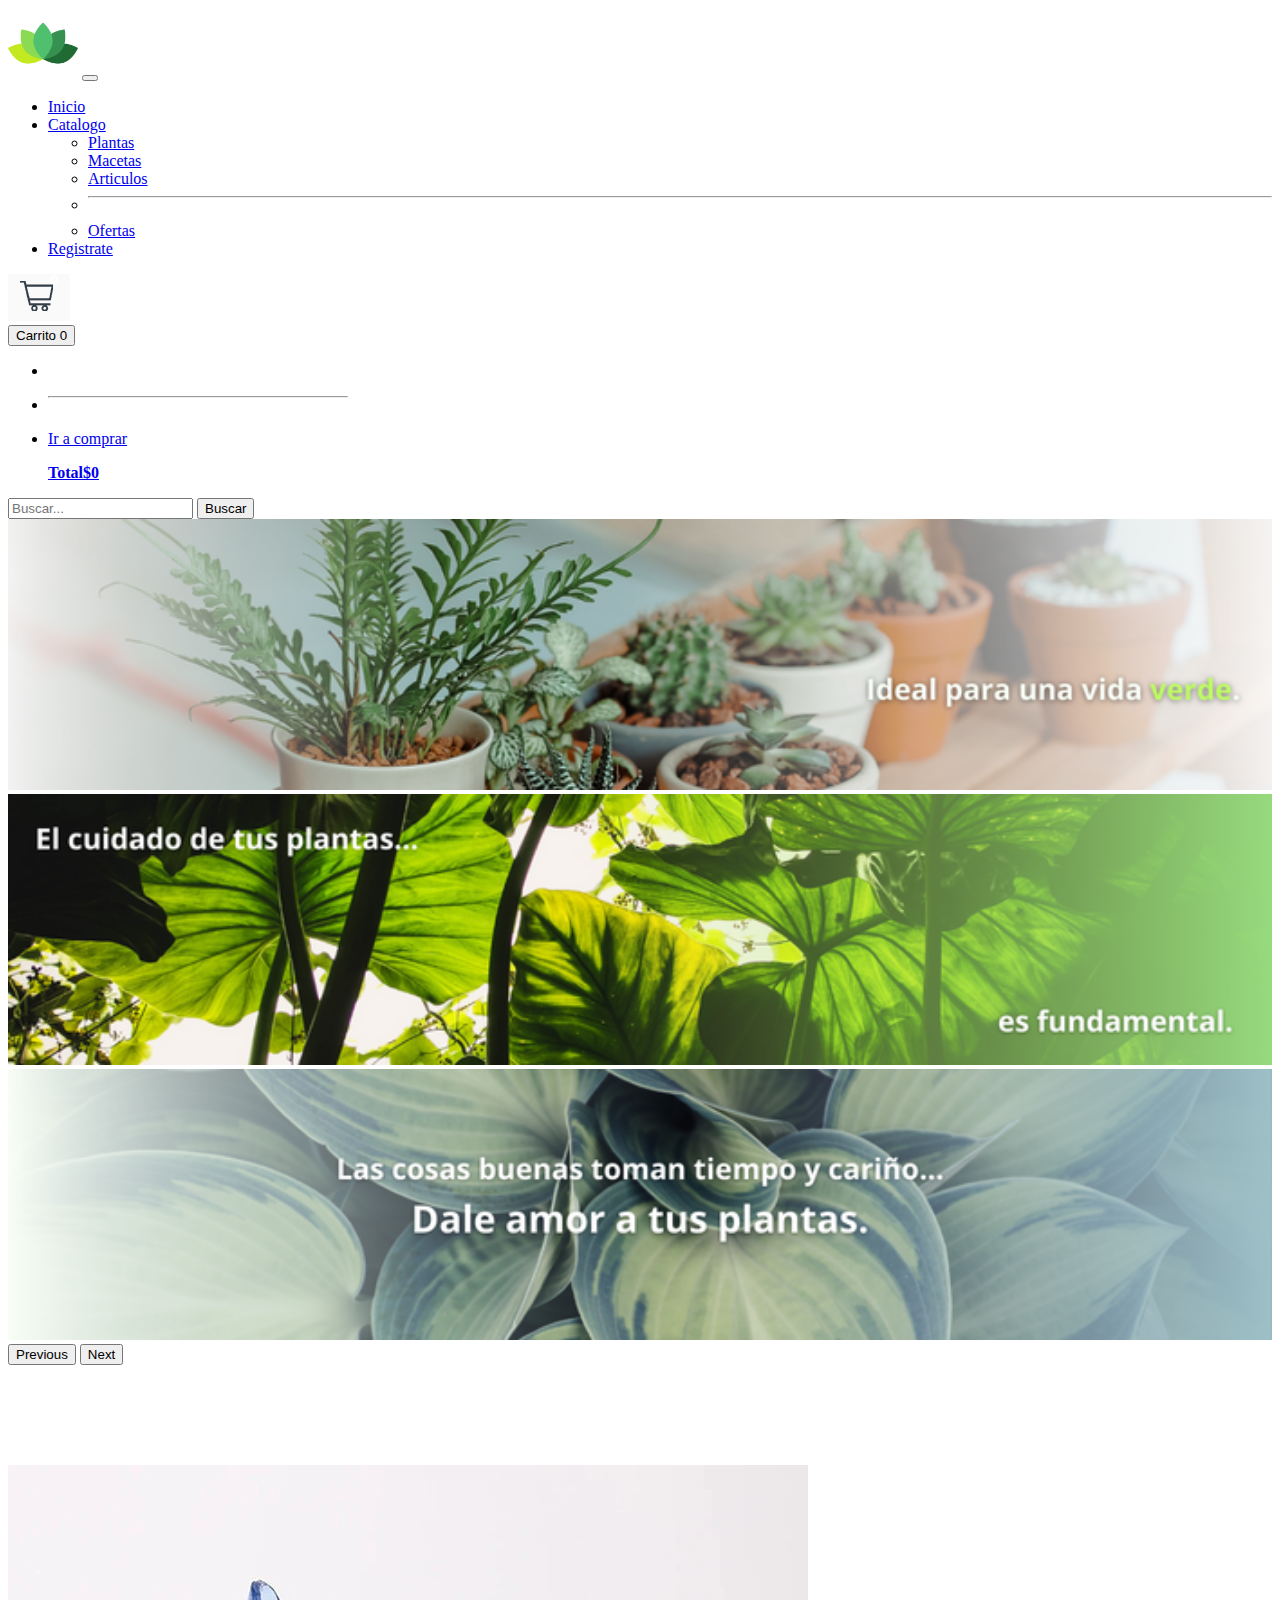
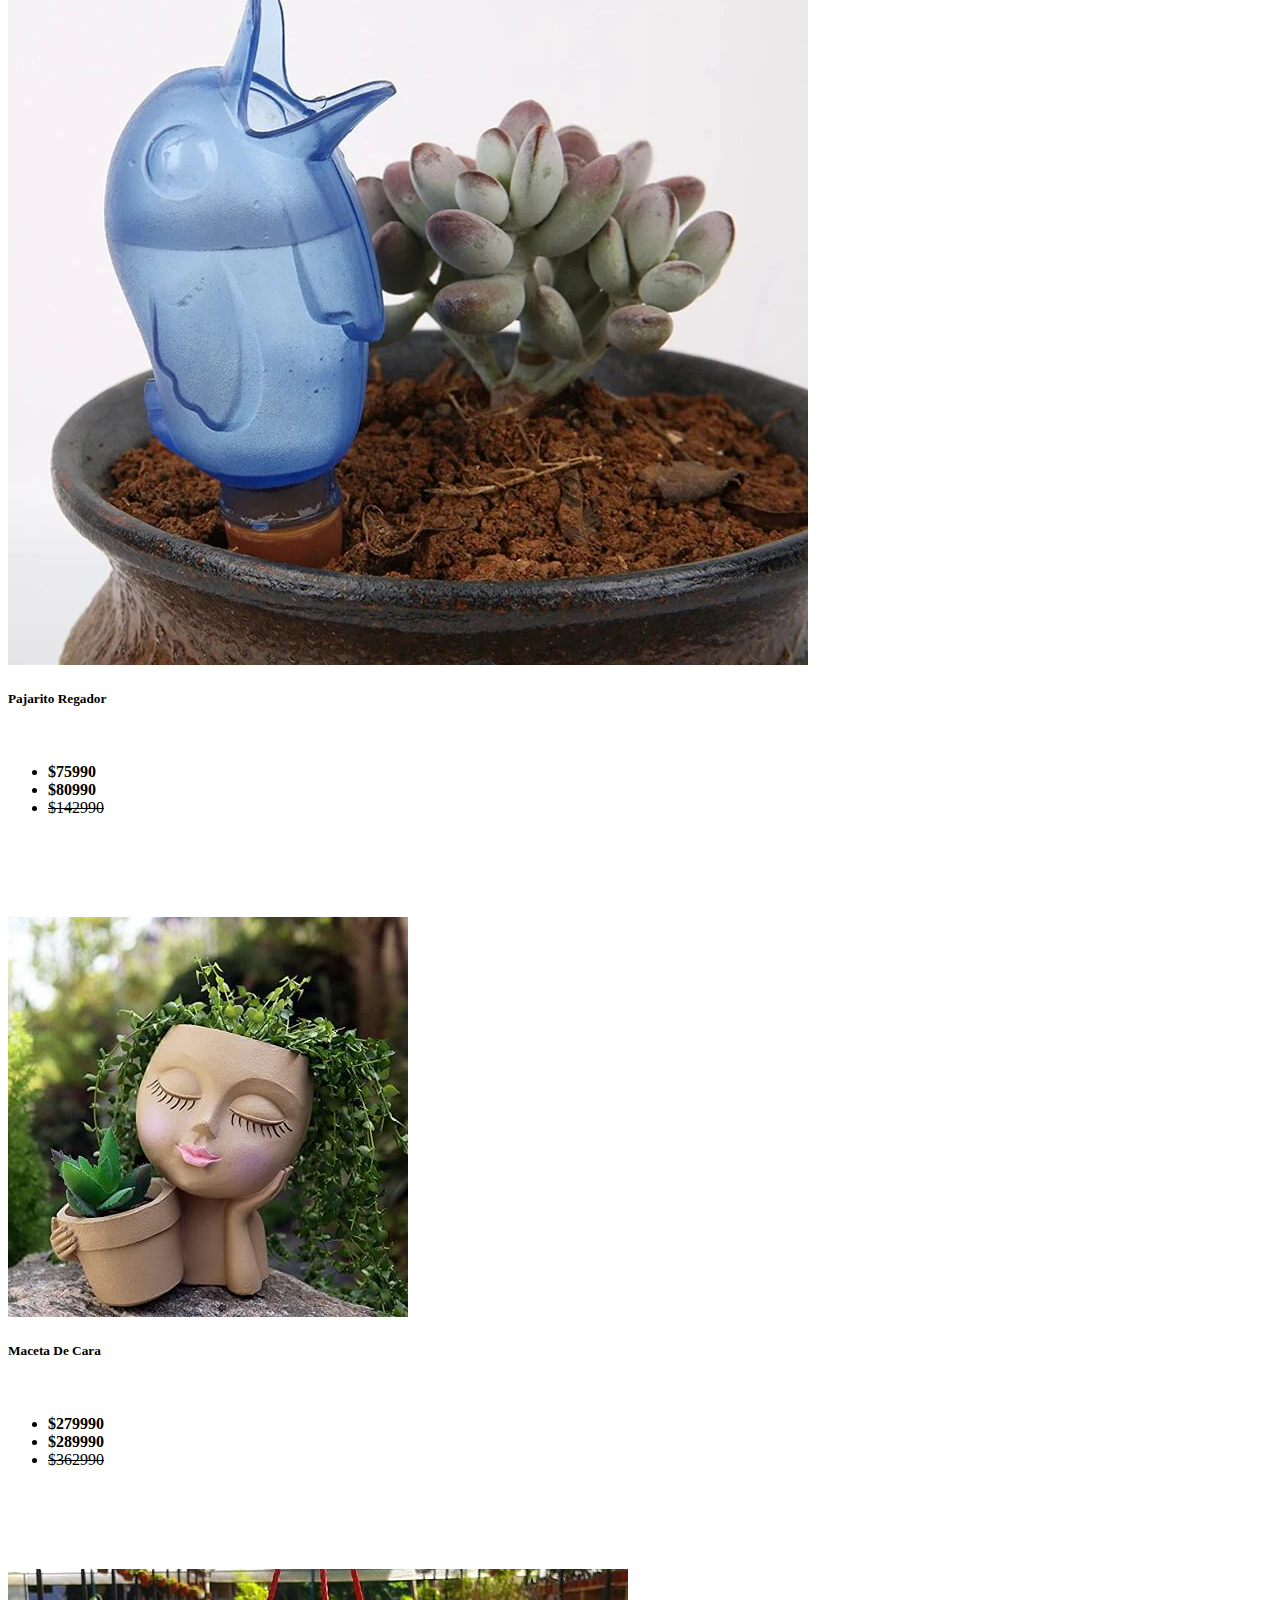
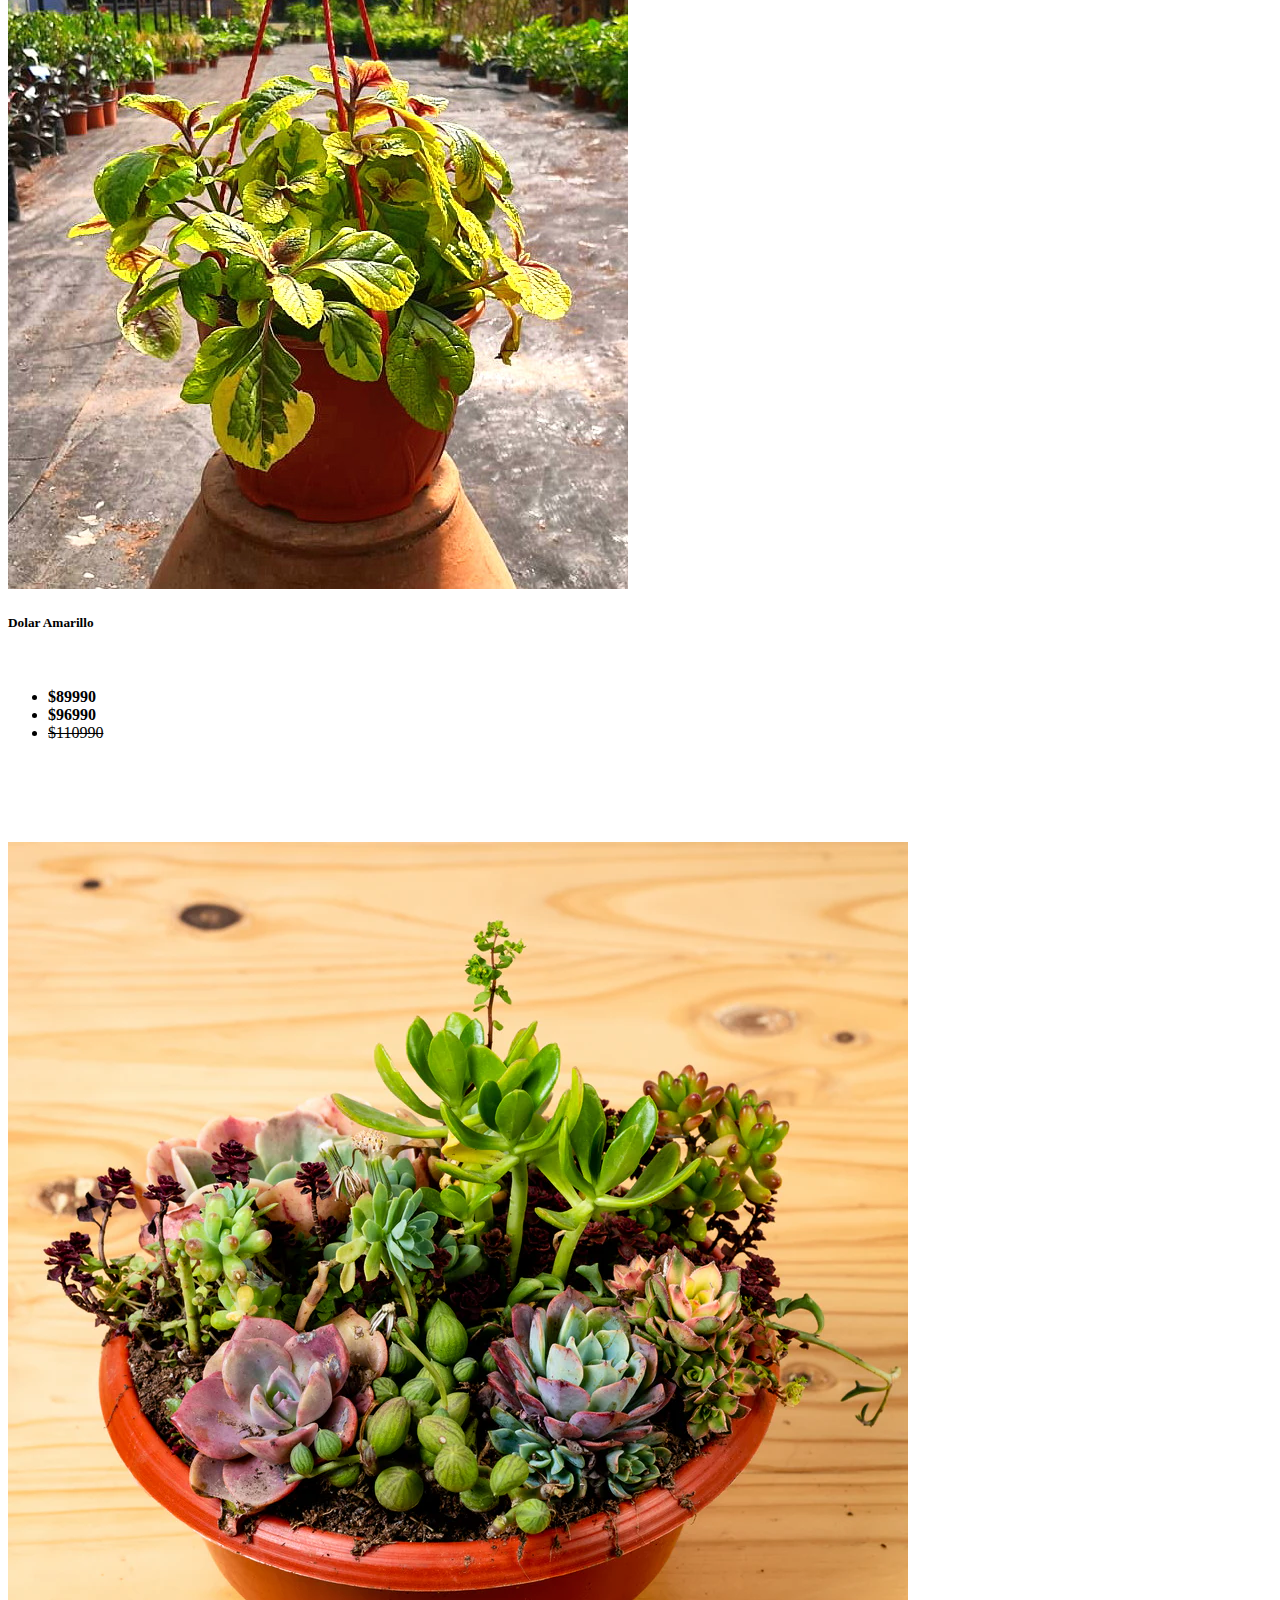
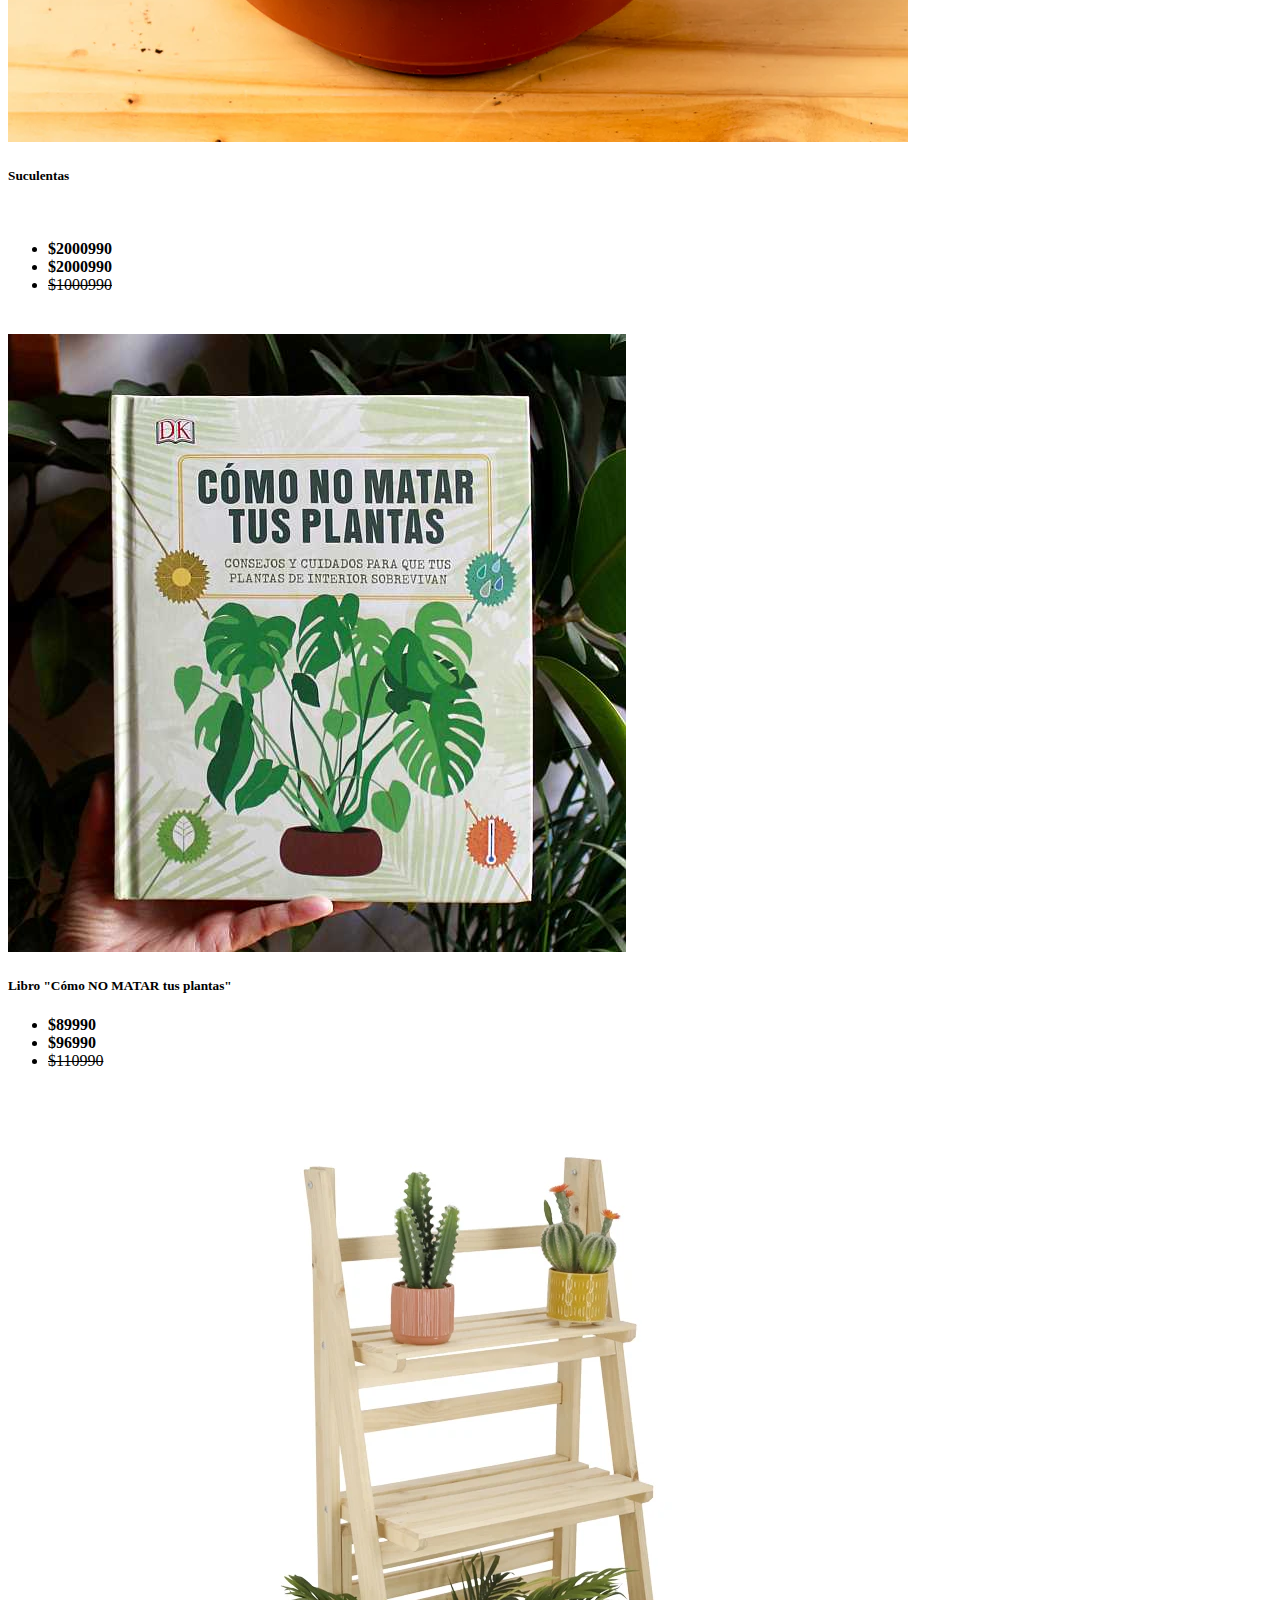
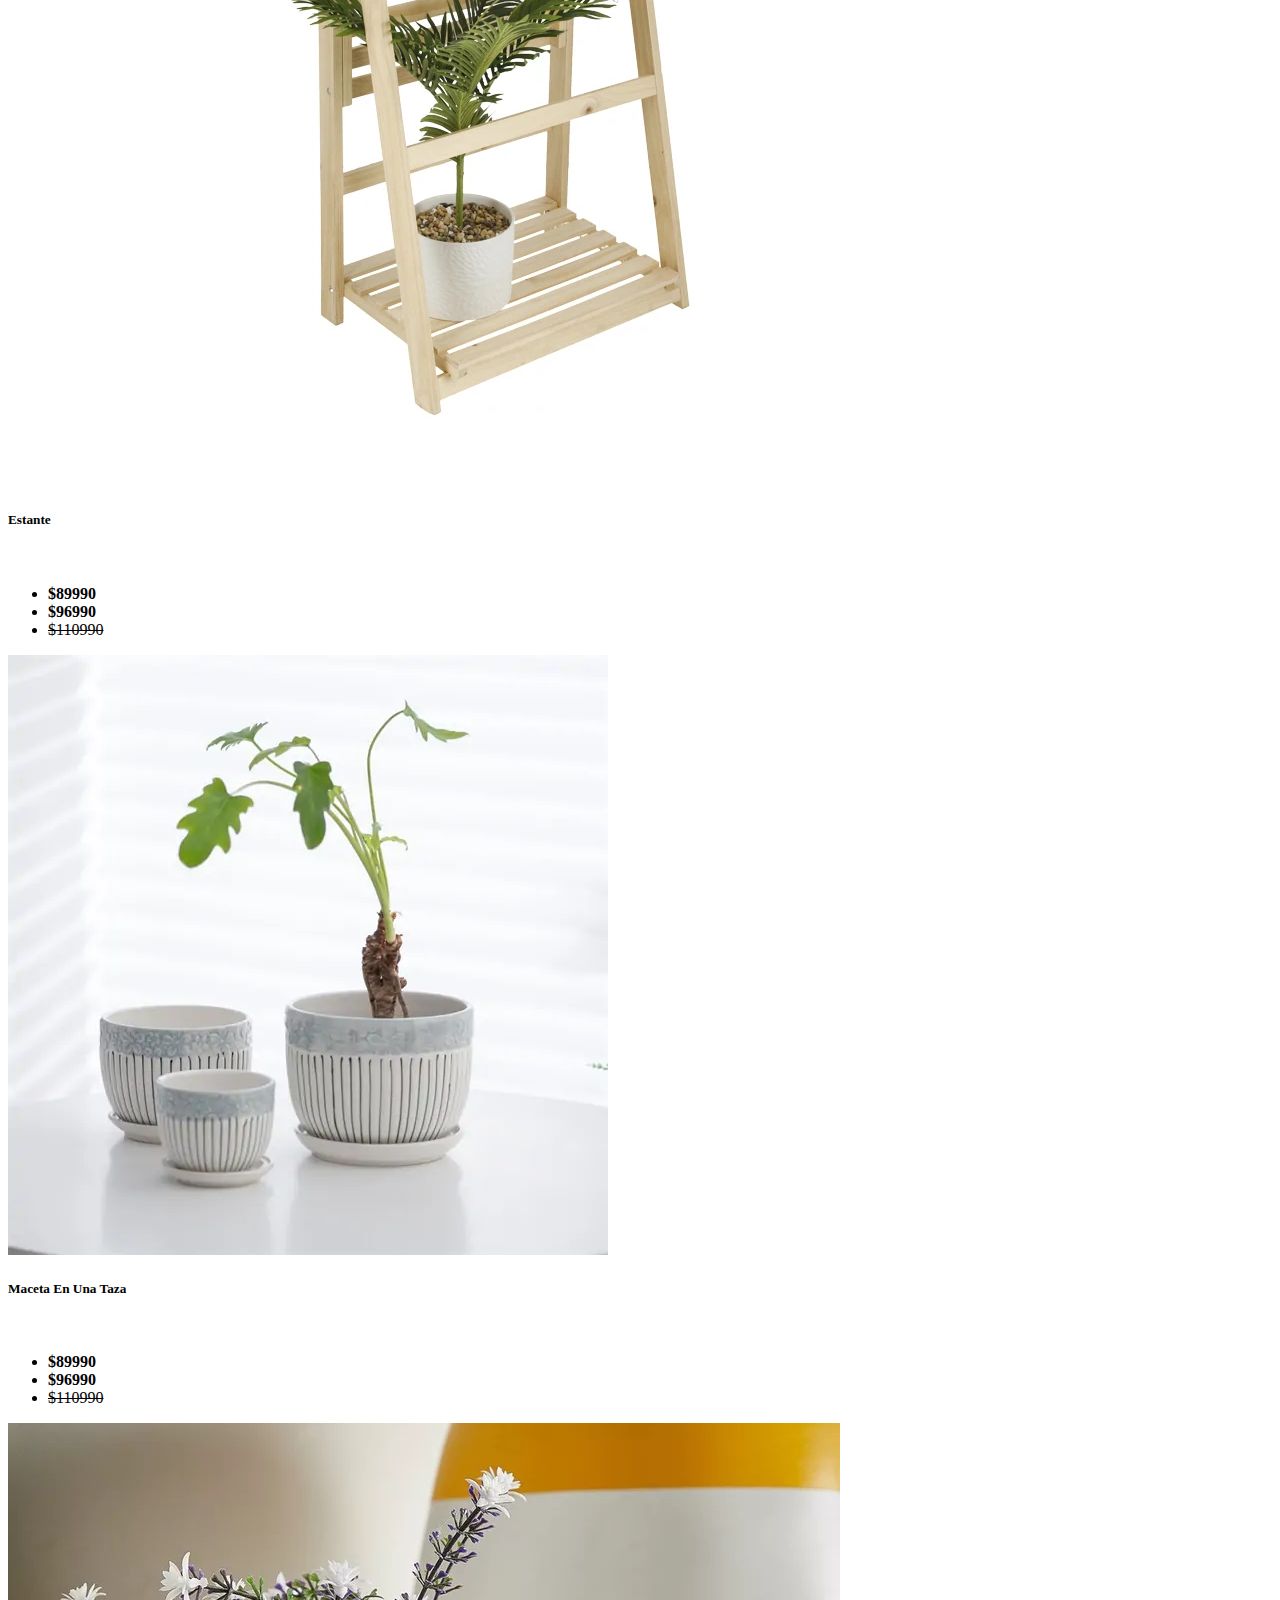
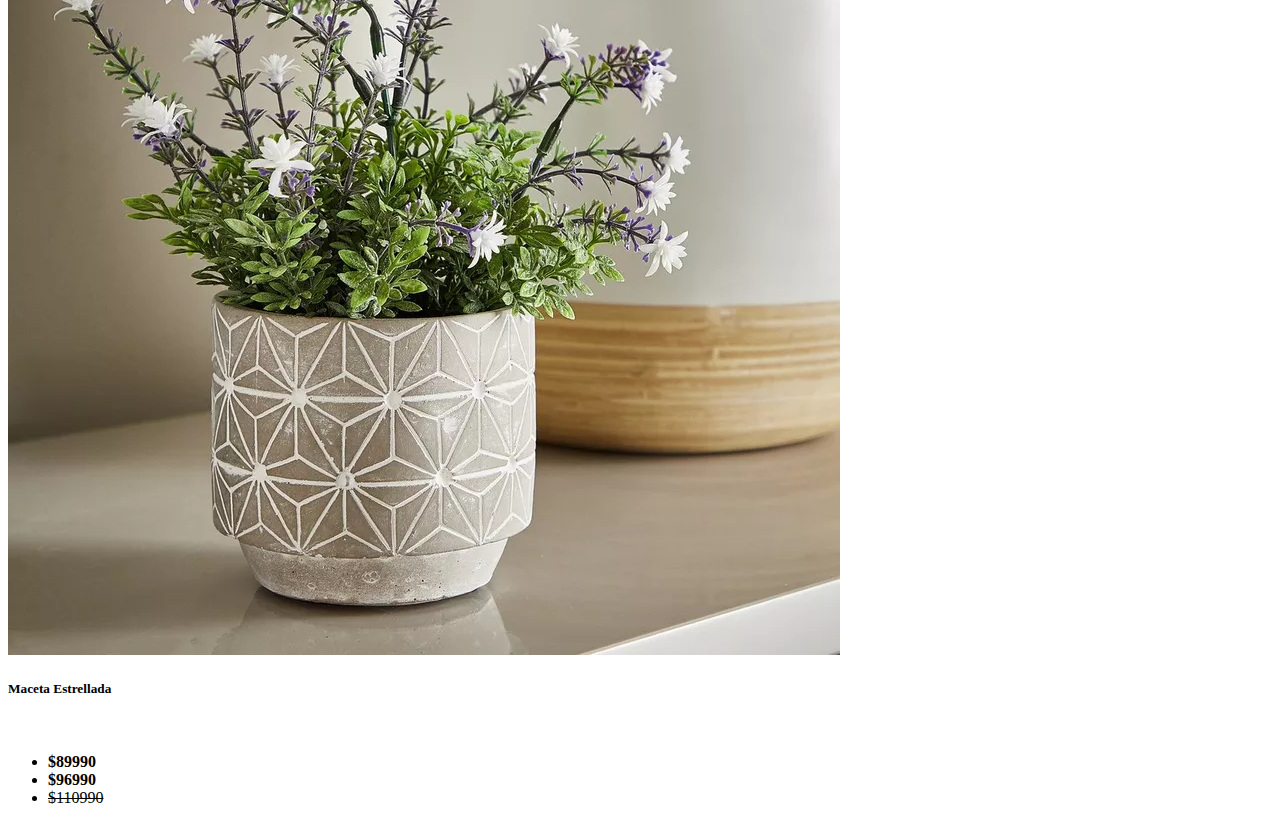
==== commit d917102b: "Formulario hecho" ====
--- a/DIANA_AVILA_FELIPE_CRISOSTOMO_009D/Index.html
+++ b/DIANA_AVILA_FELIPE_CRISOSTOMO_009D/Index.html
@@ -22,7 +22,7 @@
           <div class="collapse navbar-collapse" id="navbarSupportedContent">
             <ul class="navbar-nav me-auto mb-2 mb-lg-0">
               <li class="nav-item">
-                <a class="nav-link active" aria-current="page" href="pagina.html">Inicio</a>
+                <a class="nav-link active" aria-current="page" href="Index.html">Inicio</a>
               </li>
               <li class="nav-item dropdown">
                 <a class="nav-link dropdown-toggle" href="#" id="navbarDropdown" role="button" data-bs-toggle="dropdown" aria-expanded="false"> Catalogo
@@ -36,7 +36,7 @@
                 </ul>
               </li>
               <li class="nav-item">
-                <a class="nav-link disabled" href="#" tabindex="-1" aria-disabled="true">Proximamente...</a>
+                <a class="nav-link" href="registro.html" tabindex="-1" aria-disabled="true">Registrate</a><!--AQUI ESTA EL FORMULARIO-->
               </li>
             </ul>
             <img src="img/carrito robado.png" alt="robado con exito">
@@ -58,7 +58,7 @@
                   <li><hr class="dropdown-divider"></li>
                   <li>
                       <a class="dropdown-item" href="carrito.html">
-                          <p class="lead">Ir a comprar</p>
+                          <p class="lead ir-a-comprar">Ir a comprar</p>
                           <p class="lead"><b>Total</b><b class="total-carrito">...</b></p>
                       </a>
                   </li>
@@ -103,9 +103,9 @@
                       <img src="img/Screenshot_3.png" alt="">
                     </div>
                     <ul class="list-group list-group-flush">
-                      <li class="list-group-item lead text-danger"><b>$</b><b class="precio">75.990</b></li>
-                      <li class="list-group-item lead"><b>$80.990</b></li>
-                      <li class="list-group-item text-muted"><del>$142.990</del></li>
+                      <li class="list-group-item lead text-danger"><b>$</b><b class="precio">75990</b></li>
+                      <li class="list-group-item lead"><b>$80990</b></li>
+                      <li class="list-group-item text-muted"><del>$142990</del></li>
                     </ul>
                 </div>
             </div>
@@ -117,37 +117,37 @@
                       <img src="img/Screenshot_3.png" alt="">
                     </div>
                     <ul class="list-group list-group-flush">
-                      <li class="list-group-item lead text-danger"><b>$</b><b class="precio">279.990</b></li>
-                      <li class="list-group-item lead"><b>$289.990</b></li>
-                      <li class="list-group-item text-muted"><del>$362.990</del></li>
-                    </ul>
-                </div>
-            </div>
-            <div class="col">
-                <div class="card card2 product-card">
+                      <li class="list-group-item lead text-danger"><b>$</b><b class="precio">279990</b></li>
+                      <li class="list-group-item lead"><b>$289990</b></li>
+                      <li class="list-group-item text-muted"><del>$362990</del></li>
+                    </ul>
+                </div>
+            </div>
+            <div class="col">
+                <div class="card card2 product-card" data-name="Dolar Amarillo" data-price="75990" data-img="img/plantas/planta1_dolaramarillo.jpg">
                     <img src="img/plantas/planta1_dolaramarillo.jpg" class="card-img-top" alt="...">
                     <div class="card-body">
                       <h5 class="card-title">Dolar Amarillo</h5>
                       <img src="img/Screenshot_3.png" alt="">
                     </div>
                     <ul class="list-group list-group-flush">
-                      <li class="list-group-item lead text-danger"><b>$</b><b class="precio">89.990</b></li>
-                      <li class="list-group-item lead"><b>$96.990</b></li>
-                      <li class="list-group-item text-muted"><del>$110.990</del></li>
-                    </ul>
-                </div>
-            </div>
-            <div class="col">
-                <div class="card card2 product-card">
+                      <li class="list-group-item lead text-danger"><b>$</b><b class="precio">89990</b></li>
+                      <li class="list-group-item lead"><b>$96990</b></li>
+                      <li class="list-group-item text-muted"><del>$110990</del></li>
+                    </ul>
+                </div>
+            </div>
+            <div class="col">
+                <div class="card card2 product-card" data-name="Suculentas" data-price="89990" data-img="img/plantas/planta7_suculentas.webp">
                     <img src="img/plantas/planta7_suculentas.webp" class="card-img-top" alt="...">
                     <div class="card-body">
                       <h5 class="card-title">Suculentas</h5>
                       <img src="img/Screenshot_3.png" alt="">
                     </div>
                     <ul class="list-group list-group-flush">
-                      <li class="list-group-item lead text-danger"><b>$</b><b class="precio">2.000.990</b></li>
-                      <li class="list-group-item lead"><b>$2.000.990</b></li>
-                      <li class="list-group-item text-muted"><del>$1.000.990</del></li>
+                      <li class="list-group-item lead text-danger"><b>$</b><b class="precio">2000990</b></li>
+                      <li class="list-group-item lead"><b>$2000990</b></li>
+                      <li class="list-group-item text-muted"><del>$1000990</del></li>
                     </ul>
                 </div>
             </div>
@@ -158,9 +158,9 @@
                     <h5 class="card-title">Libro "Cómo NO MATAR tus plantas" </h5>
                   </div>
                   <ul class="list-group list-group-flush">
-                    <li class="list-group-item lead text-danger"><b>$</b><b class="precio">89.990</b></li>
-                    <li class="list-group-item lead"><b>$96.990</b></li>
-                    <li class="list-group-item text-muted"><del>$110.990</del></li>
+                    <li class="list-group-item lead text-danger"><b>$</b><b class="precio">89990</b></li>
+                    <li class="list-group-item lead"><b>$96990</b></li>
+                    <li class="list-group-item text-muted"><del>$110990</del></li>
                   </ul>
               </div>
           </div>
@@ -172,9 +172,9 @@
                   <br>
                 </div>
                 <ul class="list-group list-group-flush">
-                  <li class="list-group-item lead text-danger"><b>$</b><b class="precio">89.990</b></li>
-                  <li class="list-group-item lead"><b>$96.990</b></li>
-                  <li class="list-group-item text-muted"><del>$110.990</del></li>
+                  <li class="list-group-item lead text-danger"><b>$</b><b class="precio">89990</b></li>
+                  <li class="list-group-item lead"><b>$96990</b></li>
+                  <li class="list-group-item text-muted"><del>$110990</del></li>
                 </ul>
             </div>
         </div>
@@ -186,9 +186,9 @@
                 <br>
               </div>
               <ul class="list-group list-group-flush">
-                <li class="list-group-item lead text-danger"><b>$</b><b class="precio">89.990</b></li>
-                <li class="list-group-item lead"><b>$96.990</b></li>
-                <li class="list-group-item text-muted"><del>$110.990</del></li>
+                <li class="list-group-item lead text-danger"><b>$</b><b class="precio">89990</b></li>
+                <li class="list-group-item lead"><b>$96990</b></li>
+                <li class="list-group-item text-muted"><del>$110990</del></li>
               </ul>
           </div>
         </div>
@@ -200,9 +200,9 @@
                 <br>
               </div>
               <ul class="list-group list-group-flush">
-                <li class="list-group-item lead text-danger"><b>$</b><b class="precio">89.990</b></li>
-                <li class="list-group-item lead"><b>$96.990</b></li>
-                <li class="list-group-item text-muted"><del>$110.990</del></li>
+                <li class="list-group-item lead text-danger"><b>$</b><b class="precio">89990</b></li>
+                <li class="list-group-item lead"><b>$96990</b></li>
+                <li class="list-group-item text-muted"><del>$110990</del></li>
               </ul>
           </div>
         </div>
--- a/DIANA_AVILA_FELIPE_CRISOSTOMO_009D/style.css
+++ b/DIANA_AVILA_FELIPE_CRISOSTOMO_009D/style.css
@@ -45,4 +45,8 @@
 
 .remove-item:hover {
     background-color: #c82333;
+}
+
+.registrarse {
+    margin-top: 10px;
 }